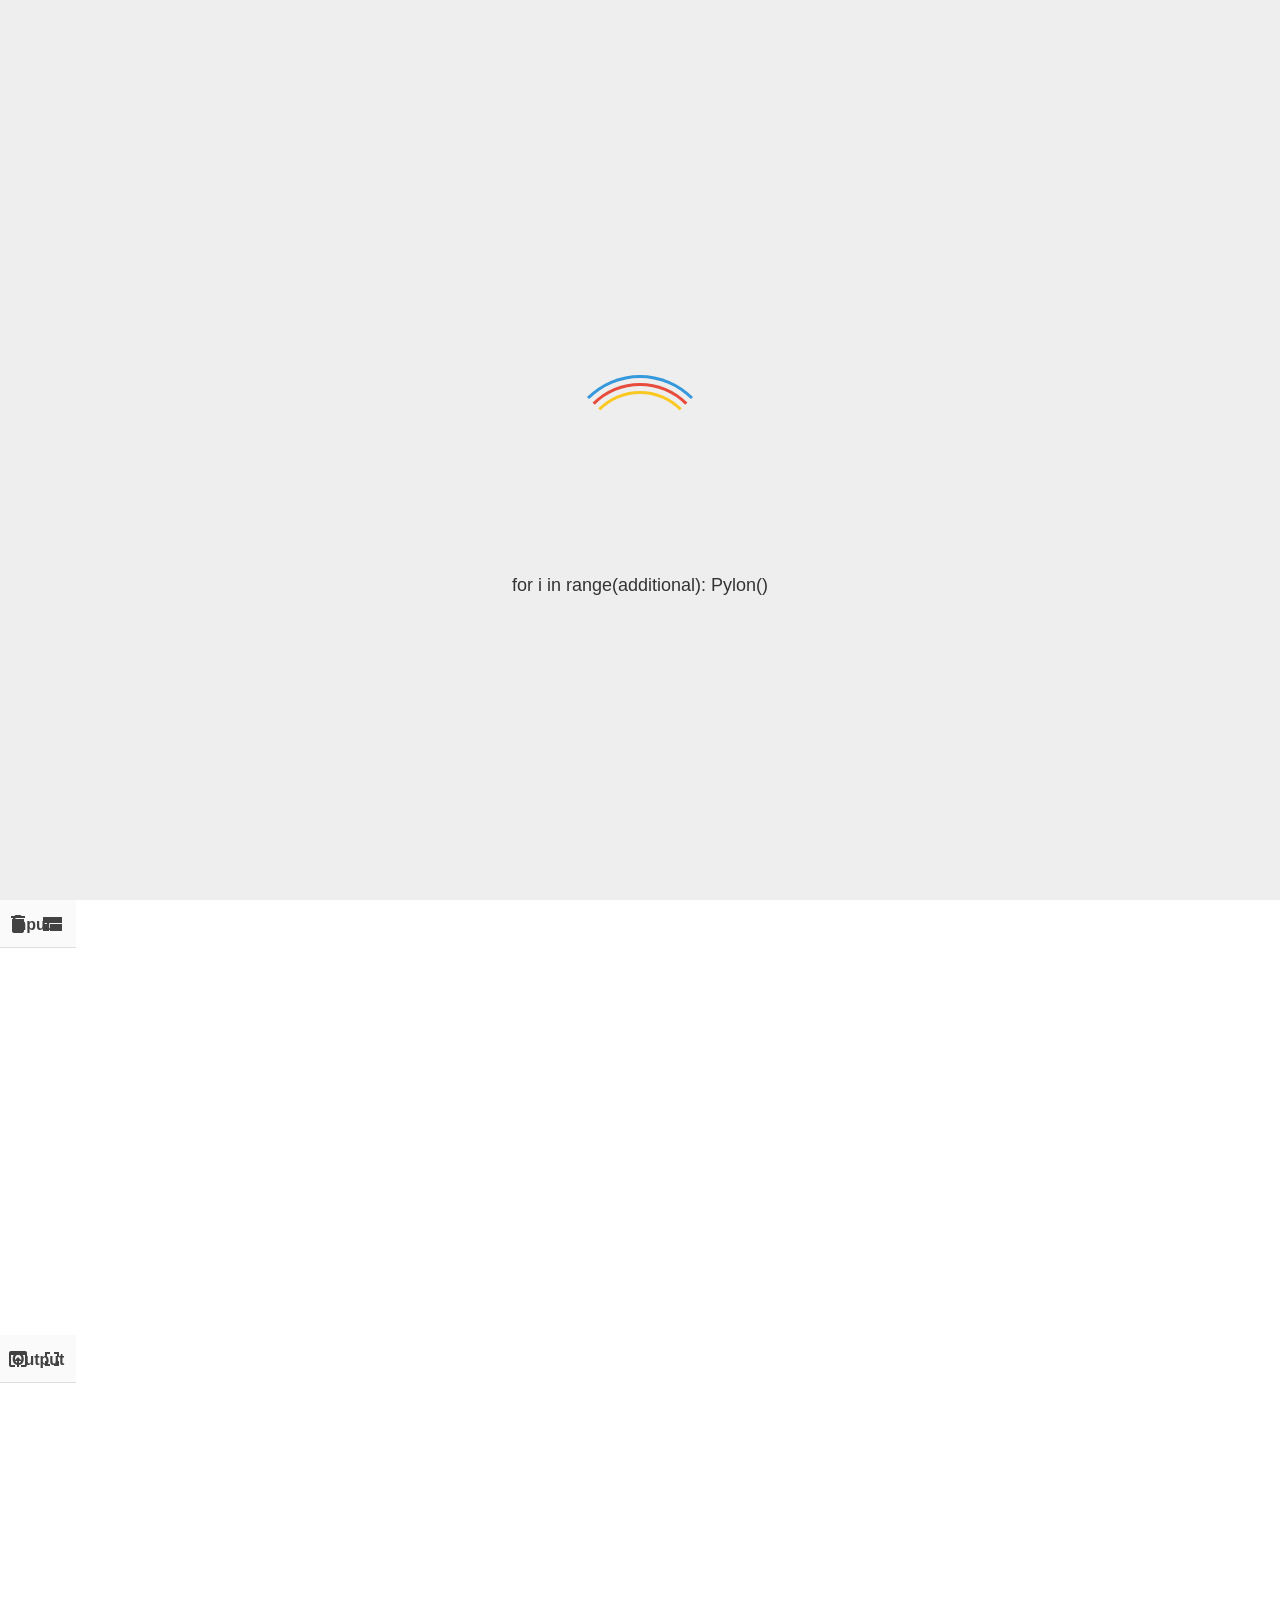
==== index.html @ 97653025 "Deploy to GitHub pages" ====
<!--
    CyberChef - The Cyber Swiss Army Knife

    @copyright Crown Copyright 2016-2026
    @license Apache-2.0

      Copyright 2016-2026 Crown Copyright

    Licensed under the Apache License, Version 2.0 (the "License");
    you may not use this file except in compliance with the License.
    You may obtain a copy of the License at

        http://www.apache.org/licenses/LICENSE-2.0

    Unless required by applicable law or agreed to in writing, software
    distributed under the License is distributed on an "AS IS" BASIS,
    WITHOUT WARRANTIES OR CONDITIONS OF ANY KIND, either express or implied.
    See the License for the specific language governing permissions and
    limitations under the License.
-->
<!DOCTYPE html><html lang="en" class="classic"><head><meta charset="UTF-8"><title>CyberChef</title><meta name="copyright" content="Crown Copyright 2016-2026"><meta name="description" content="The Cyber Swiss Army Knife - a web app for encryption, encoding, compression and data analysis"><meta name="keywords" content="base64, hex, decode, encode, encrypt, decrypt, compress, decompress, regex, regular expressions, hash, crypt, hexadecimal, user agent, url, certificate, x.509, parser, JSON, gzip,  md5, sha1, aes, des, blowfish, xor"><link rel="icon" type="image/ico" href="assets/aecc661b69309290f600.ico"><script type="application/javascript">"use strict";try{document.querySelector(":root").className=(JSON.parse(localStorage.getItem("options"))||{}).theme}catch(e){}var loadingMsgs=["Proving P = NP...","Computing 6 x 9...","Mining bitcoin...","Dividing by 0...","Initialising Skynet...","[REDACTED]","Downloading more RAM...","Ordering 1s and 0s...","Navigating neural network...","Importing machine learning...","Issuing Alice and Bob one-time pads...","Mining bitcoin cash...","Generating key material by trying to escape vim...","for i in range(additional): Pylon()","(creating unresolved tension...","Symlinking emacs and vim to ed...","Training branch predictor...","Timing cache hits...","Speculatively executing recipes...","Adding LLM hallucinations...","Decompressing malware..."];for(let e=loadingMsgs.length-1;e>0;--e){var j=Math.floor(Math.random()*(e+1)),temp=loadingMsgs[e];loadingMsgs[e]=loadingMsgs[j],loadingMsgs[j]=temp}function changeLoadingMsg(){var e=loadingMsgs.shift();loadingMsgs.push(e);try{var n=document.getElementById("preloader-msg");n.classList.contains("loading")||n.classList.add("loading"),n.innerHTML=e}catch(e){setTimeout(changeLoadingMsg,1e3)}}function loadingErrorHandler(e){function n(e){var n={"&":"&amp;","<":"&lt;",">":"&gt;",'"':"&quot;","'":"&#x27;","/":"&#x2F;","`":"&#x60;"};return e.replace(/[&<>"'/`]/g,(function(e){return n[e]}))}var r=e.message+(e.filename?"\nFilename: "+e.filename:"")+(e.lineno?"\nLine: "+e.lineno:"")+(e.colno?"\nColumn: "+e.colno:"")+(e.error?"\nError: "+e.error:"")+"\nUser-Agent: "+navigator.userAgent+"\nCyberChef version: 10.21.0";clearInterval(window.loadingMsgsInt),document.getElementById("preloader").remove(),document.getElementById("preloader-msg").remove(),document.getElementById("preloader-error").innerHTML="CyberChef encountered an error while loading.<br><br>The following browser versions are supported:<ul><li>Google Chrome 50+</li><li>Mozilla Firefox 38+</li></ul>Your user agent is:<br>"+n(navigator.userAgent)+"<br><br>If your browser is supported, please <a href='https://github.com/gchq/CyberChef/issues/new/choose'>raise an issue</a> including the following details:<br><br><pre>"+n(r)+"</pre>"}changeLoadingMsg(),window.loadingMsgsInt=setInterval(changeLoadingMsg,2e3*Math.random()+1500),window.addEventListener("error",loadingErrorHandler)</script><script defer="defer" src="assets/main.js"></script><link href="assets/main.css" rel="stylesheet"><script type='application/ld+json'>[{"@context":"http://schema.org","@graph":[{"@type":"Organization","url":"https://gchq.github.io/CyberChef/","logo":"https://gchq.github.io/CyberChef/images/cyberchef-128x128.png","sameAs":["https://github.com/gchq/CyberChef","https://www.npmjs.com/package/cyberchef"]},{"@type":"WebSite","url":"https://gchq.github.io/CyberChef/","name":"CyberChef","potentialAction":{"@type":"SearchAction","target":"https://gchq.github.io/CyberChef/?op={operation_search_term}","query-input":"required name=operation_search_term"}}]}]</script></head><body><div id="loader-wrapper"><div id="preloader" class="loader"></div><div id="preloader-msg" class="loading-msg"></div><div id="preloader-error" class="loading-error"></div></div><button type="button" aria-label="Edit Favourites" class="btn btn-warning bmd-btn-icon" id="edit-favourites" data-toggle="tooltip" title="Edit favourites"><i class="material-icons" aria-hidden="true">star</i></button><div id="content-wrapper"><div id="banner" class="row"><div class="col" style="text-align:left;padding-left:10px"><a href="#" data-toggle="modal" data-target="#download-modal" data-help-title="Downloading CyberChef" data-help="<p>CyberChef can be downloaded to run locally or hosted within your own network. It has no server-side component so all that is required is that the ZIP file is uncompressed and the files are accessible.</p><p>As a user, it is worth noting that unofficial versions of CyberChef could have been modified to introduce Input and/or Recipe exfiltration. We recommend always using the official, open source, up-to-date version of CyberChef hosted at <a href='https://gchq.github.io/CyberChef'>https://gchq.github.io/CyberChef</a> if accessible.</p><p>The Network tab in your browser's Developer console (F12) can be used to inspect the network requests made by a website. This can confirm that no data is uploaded when a CyberChef recipe is baked.</p>">Download CyberChef <i class="material-icons">file_download</i></a></div><div class="col-md-6" id="notice-wrapper"><span id="notice"><script type="text/javascript">navigator.userAgent&&navigator.userAgent.match(/Trident/)&&(document.getElementById("notice").innerHTML+="Internet Explorer is not supported, please use Firefox or Chrome instead",alert("Internet Explorer is not supported, please use Firefox or Chrome instead"))</script><noscript>JavaScript is not enabled. Good luck.</noscript></span></div><div class="col" style="text-align:right;padding-right:0"><a href="#" id="options" data-help-title="Options and Settings" data-help="Configurable options to change how CyberChef behaves. These settings are stored in your browser's local storage, meaning they will persist between sessions that use the same browser profile.">Options <i class="material-icons">settings</i></a> <a href="#" id="support" data-toggle="modal" data-target="#support-modal" data-help-title="About / Support" data-help="This pane provides information about the CyberChef web app, how to use some of the features, and how to raise bug reports.">About / Support <i class="material-icons">help</i></a></div></div><div id="workspace-wrapper"><div id="operations" class="split split-horizontal no-select"><div class="title no-select" data-help-title="Operations list" data-help="<p>The Operations list contains all the operations in CyberChef arranged into categories. Some operations may be present in multiple categories. You can search for operations using the search box.</p><p>To use an operation, either double click it, or drag it into the Recipe pane. You will then be able to configure its arguments (or 'Ingredients' in CyberChef terminology).</p>">Operations <span class="op-count"></span></div><input id="search" type="search" class="form-control" placeholder="Search..." autocomplete="off" tabindex="2" data-help-title="Searching for operations" data-help="<p>Use the search box to find useful operations.</p><p>Both operation names and descriptions are queried using a fuzzy matching algorithm.</p>"><ul id="search-results" class="op-list"></ul><div id="categories" class="panel-group no-select"></div></div><div id="recipe" class="split split-horizontal no-select" data-help-title="Recipe pane" data-help="<p>The Recipe pane is where your chosen Operations are configured. If you are a programmer, think of these as functions. If you are not a programmer, these are like steps in a cake recipe. The Input data will be processed based on the Operations in your Recipe.</p><ul><li>To reorder, simply drag and drop the Operations into the order your require</li><li>To remove an operation, either double click it, or drag it outside of the Recipe pane</li></ul><p>The arguments (or 'Ingredients' in CyberChef terminology) can be configured to change how an Operation processes the data.</p>"><div class="title no-select">Recipe <span class="pane-controls hide-on-maximised-output"><button type="button" aria-label="Hide arguments" class="btn btn-primary bmd-btn-icon" id="hide-icon" data-toggle="tooltip" title="Hide arguments" hide-args="false" data-help-title="Hiding every Operation's argument view in a Recipe" data-help="Clicking 'Hide arguments' will hide all the argument views for every Operation in the Recipe, to save space when you have too many Operation in your Recipe"><i class="material-icons">keyboard_arrow_up</i></button> <button type="button" aria-label="Save recipe" class="btn btn-primary bmd-btn-icon" id="save" data-toggle="tooltip" title="Save recipe" data-help-title="Saving a recipe" data-help="<p>Recipes can be represented in a few different formats and saved for use at a later date. You can either copy the Recipe configuration and save it somewhere offline for later use, or use your browser's local storage.</p><ul><li><b>Deep link:</b> The easiest way to share a CyberChef Recipe is to copy the deep link, either from the address bar (which is updated as the Recipe or Input changes), or from the 'Save recipe' pane. When you visit this link, the Recipe and Input will be populated from where you left off.</li><li><b>Chef format:</b> This custom format is designed to be compact and easily readable. It is the format used in CyberChef's URL, so it largely uses characters that do not have to be escaped in URL encoding, making it a little easier to understand what a CyberChef URL contains.</li><li><b>Clean JSON:</b> This JSON format uses whitespace and indentation in a way that makes the Recipe easy to read.</li><li><b>Compact JSON:</b> This is the most compact way that the Recipe can be represented in JSON.</li><li><b>Local storage:</b> Alternatively, you can enter a name into the 'Recipe name' field and save to your browser's local storage. The Recipe will then be available to load from the 'Load Recipe' pane as long as you are using the same browser profile. Be aware that if your browser profile is cleaned, you may lose this data.</li></ul>"><i class="material-icons" aria-hidden="true">save</i></button> <button type="button" aria-label="Load recipe" class="btn btn-primary bmd-btn-icon" id="load" data-toggle="tooltip" title="Load recipe" data-help-title="Loading a recipe" data-help="<p>Saved recipes can be loaded using one of the following methods:</p><ul><li>If you have a CyberChef deep link, simply visit that link and the Recipe and Input will be populated automatically.</li><li>If you have a Recipe string in any of the accepted formats, paste it into the 'Load recipe' pane textbox and click 'Load'.</li><li>If you have saved a Recipe to your browser's local storage, it should be available in the dropdown menu in the 'Load recipe' pane. If it is not there, you may not be using the same browser profile, or your profile may have been cleared.</li></ul>"><i class="material-icons" aria-hidden="true">folder</i></button> <button type="button" aria-label="Clear recipe" class="btn btn-primary bmd-btn-icon" id="clr-recipe" data-toggle="tooltip" title="Clear recipe" data-help-title="Clearing a recipe" data-help="Clicking the 'Clear recipe' button will remove all operations from the Recipe. It will not clear the Input, but it will trigger a Bake if Auto-bake is turned on, which will change the value of the Output."><i class="material-icons" aria-hidden="true">delete</i></button></span></div><ul id="rec-list" class="list-area no-select"></ul><div id="controls" class="no-select hide-on-maximised-output"><div id="controls-content"><button type="button" class="mx-2 btn btn-lg btn-secondary" id="step" data-toggle="tooltip" title="Step through the recipe" data-help-title="Stepping through the Recipe" data-help="<p>The Step button allows you to execute one operation at a time, rather than running the whole Recipe from beginning to end.</p><p>Step allows you to inspect the data at each stage of the Recipe and understand what is being passed to the next operation.</p>">Step</button> <button type="button" class="mx-2 btn btn-lg btn-success btn-raised btn-block" id="bake" data-help-title="Baking" data-help="<p>Baking causes CyberChef to run the Recipe against your data. This involves three steps:</p><ol><li>The data in the Input is encoded into bytes using the character encoding selected in the Input status bar.</li><li>The data is run through each of the operations in the Recipe in turn with the output of one operation being fed into the next operation as its input.</li><li>The outcome of the final operation in the Recipe is decoded into Output text using the character encoding selected in the Output status bar.</li></ol><p>If there are multiple Inputs, the Bake button causes every Input to be baked simultaneously.</p>"><img aria-hidden="true" src="images/cook_male-32x32.png" alt="Chef Icon"> <span>Bake!</span></button><div class="form-group" style="display:contents"><div class="mx-1 checkbox" data-help-title="Auto-bake" data-help="<p>When Auto-bake is turned on, CyberChef will bake the Input using the Recipe whenever anything in the Input or Recipe changes.</p>This includes:<ul><li>Adding or removing operations</li><li>Modifying operation arguments</li><li>Editing the Input</li><li>Changing the Input character encoding</li></ul><p>If there are multiple inputs, only the currently active tab will be baked when Auto-bake triggers. You can bake all inputs manually using the Bake button.</p>"><label id="auto-bake-label"><input type="checkbox" checked="checked" id="auto-bake"><br>Auto Bake</label></div></div></div></div></div><div class="split split-horizontal" id="IO"><div id="input" class="split no-select" data-help-title="Input pane" data-help="<p>Input data can be entered by typing it in, pasting it in, dragging it in, or using the 'Load file' or 'Load folder' buttons.</p><p>CyberChef does its best to represent data as accurately as possible to ensure you know exactly what you are working with. Non-printable characters are represented using control character pictures, for example a null byte (0x00) is displayed like this: <span title='Control character null' aria-label='Control character null' class='cm-specialChar'>␀</span>.</p>"><div class="title no-select"><label for="input-text">Input</label> <span class="pane-controls"><div class="io-info" id="input-files-info"></div><button type="button" aria-label="Add new input tab" class="btn btn-primary bmd-btn-icon" id="btn-new-tab" data-toggle="tooltip" title="Add a new input tab" data-help-title="Tabs" data-help="<p>New tabs can be created to support multiple Inputs. These tabs have their own associated character encodings and EOL separators, as defined in their status bars.</p><p>The deep link in the URL bar only contains information about the currently active tab.</p>"><i class="material-icons" aria-hidden="true">add</i></button> <button type="button" aria-label="Open folder as input" class="btn btn-primary bmd-btn-icon" id="btn-open-folder" data-toggle="tooltip" title="Open folder as input" data-help-title="Opening a folder" data-help="<p>You can open a whole folder into CyberChef, which will result in each file being loaded into a separate Input tab.</p><p>CyberChef can handle lots of Input files, but be aware that performance may suffer, especially if the files are large in size.</p><p>Folders can also be loaded by dragging them over the Input pane and dropping them.</p>"><i class="material-icons" aria-hidden="true">folder_open</i> <input type="file" id="open-folder" style="display:none" multiple="multiple" directory webkitdirectory></button> <button type="button" aria-label="Open file as input" class="btn btn-primary bmd-btn-icon" id="btn-open-file" data-toggle="tooltip" title="Open file as input" data-help-title="Opening a file" data-help="<p>Files can be loaded into CyberChef individually or in groups, either using the 'Open file as input' button, or by dragging and dropping them over the Input pane.</p><p>CyberChef can handle reasonably large files (at least 500MB, depending on hardware), but performance may be impacted and some Operations will run very slowly over large Inputs.</p>"><i class="material-icons" aria-hidden="true">input</i> <input type="file" id="open-file" style="display:none" multiple="multiple"></button> <button type="button" aria-label="Clear input and output" class="btn btn-primary bmd-btn-icon" id="clr-io" data-toggle="tooltip" title="Clear input and output" data-help-title="Clearing the Input and Output" data-help="Clicking the 'Clear input and output' button will remove all Inputs and Outputs. It will not clear the Recipe."><i class="material-icons" aria-hidden="true">delete</i></button> <button type="button" aria-label="Reset pane layout" class="btn btn-primary bmd-btn-icon" id="reset-layout" data-toggle="tooltip" title="Reset pane layout" data-help-title="Resetting the pane layout" data-help="CyberChef's panes can be resized to suit your area of focus. This button will reset the pane sizes to their default configuration."><i class="material-icons" aria-hidden="true">view_compact</i></button></span></div><div id="input-wrapper" class="no-select"><div id="input-tabs-wrapper" style="display:none" class="no-select" data-help-proxy="#btn-new-tab"><span id="btn-previous-input-tab" class="input-tab-buttons">&lt; </span><span id="btn-input-tab-dropdown" class="input-tab-buttons" data-toggle="dropdown" aria-haspopup="true" aria-expanded="false">···</span><div class="dropdown-menu" aria-labelledby="btn-input-tab-dropdown"><a id="btn-go-to-input-tab" class="dropdown-item">Go to tab </a><a id="btn-find-input-tab" class="dropdown-item">Find tab </a><a id="btn-close-all-tabs" class="dropdown-item">Close all tabs</a></div><span id="btn-next-input-tab" class="input-tab-buttons">&gt;</span><ul id="input-tabs"></ul></div><div id="input-text"></div></div></div><div id="output" class="split" data-help-title="Output pane" data-help="<p>This pane displays the results of the Recipe after it has processed your Input.</p><p>CyberChef does its best to represent data as accurately as possible to ensure you know exactly what you are working with. Non-printable characters are represented using control character pictures, for example a null byte (0x00) is displayed like this: <span title='Control character null' aria-label='Control character null' class='cm-specialChar'>␀</span>.</p><p>When copying these characters from the Output, the original byte value will be copied into your clipboard, rather than the control character picture itself.</p>"><div class="title no-select"><label for="output-text">Output</label> <span class="pane-controls"><div class="io-info" id="bake-info"></div><button type="button" class="btn btn-primary bmd-btn-icon" id="save-all-to-file" data-toggle="tooltip" title="Save all outputs to a zip file" style="display:none" data-help-title="Saving all outputs to a zip file" data-help="<p>When operating with multiple tabbed Inputs and Outputs, you can use this button to save off all the Outputs at once in a ZIP file.</p><p>Use the 'Bake' button to bake all Inputs at once.</p><p>You will be given the choice to specify the file extension for the Outputs, or you can let CyberChef attempt to detect the filetype of each one. If an Output's type is not clear, CyberChef will use the '.dat' extension.</p>"><i class="material-icons">archive</i></button> <button type="button" aria-label="save" class="btn btn-primary bmd-btn-icon" id="save-to-file" data-toggle="tooltip" title="Save output to file" data-help-title="Saving output to a file" data-help="The currently active Output can be saved to a file. You will be asked to specify a filename. CyberChef will attempt to guess the correct file extension based on the data. If a file type cannot be detected, the extension defaults to '.dat' but can be changed manually."><i class="material-icons" aria-hidden="true">save</i></button> <button type="button" aria-label="copy content" class="btn btn-primary bmd-btn-icon" id="copy-output" data-toggle="tooltip" title="Copy raw output to the clipboard" data-help-title="Copying raw output to the clipboard" data-help="<p>Data can be copied from the Output in the normal way by selecting text and copying it. This button provides a quick way of copying the entire output to the clipboard without having to select it. It directly copies the raw data rather than selecting text in the Output editor. Each method will have the same result, but the button may be more efficient for large Outputs as it does not require any DOM interaction.</p>"><i class="material-icons" aria-hidden="true">content_copy</i></button> <button type="button" aria-label="replace input with output" class="btn btn-primary bmd-btn-icon" id="switch" data-toggle="tooltip" title="Replace input with output" data-help-title="Replacing input with output" data-help="<p>This button moves the currently active Output data into the currently active Input tab, overwriting whatever data was already there.</p><p>The Input character encoding and EOL sequence will be changed to match the current Output values, so that the data is interpreted correctly.</p>"><i class="material-icons" aria-hidden="true">open_in_browser</i></button> <button type="button" aria-label="maximise output pane" class="btn btn-primary bmd-btn-icon" id="maximise-output" data-toggle="tooltip" title="Maximise output pane" data-help-title="Maximising the Output pane" data-help="This button allows you to view the Output pane at maximum size, hiding the Operations, Recipe and Input panes. You can restore the pane to its normal size by clicking the same button again."><i class="material-icons" aria-hidden="true">fullscreen</i></button> </span><button type="button" class="btn btn-primary bmd-btn-icon hidden" id="magic" data-toggle="tooltip" title="Magic!" data-html="true" data-help-title="CyberChef Magic!" data-help="<p>One of CyberChef's best features is its ability to automatically detect which Operations might make more sense of your data. The Magic button appears when CyberChef has a suggested Operation for you based on the data in the Output.</p><p>Clicking on the button will add the suggested Operation(s) to your Recipe.</p><p>This background Magic detection will inspect your Output up to three levels deep and attempt to unwrap it using a range of techniques. For more control, use the 'Magic' operation, which allows you to configure greater depth and filter based on various parameters.</p><p>Further information about CyberChef Magic can be found <a href='https://github.com/gchq/CyberChef/wiki/Automatic-detection-of-encoded-data-using-CyberChef-Magic'>here</a>.</p>"><svg width="22" height="22" viewBox="0 0 24 24"><path d="M7.5,5.6L5,7L6.4,4.5L5,2L7.5,3.4L10,2L8.6,4.5L10,7L7.5,5.6M19.5,15.4L22,14L20.6,16.5L22,19L19.5,17.6L17,19L18.4,16.5L17,14L19.5,15.4M22,2L20.6,4.5L22,7L19.5,5.6L17,7L18.4,4.5L17,2L19.5,3.4L22,2M13.34,12.78L15.78,10.34L13.66,8.22L11.22,10.66L13.34,12.78M14.37,7.29L16.71,9.63C17.1,10 17.1,10.65 16.71,11.04L5.04,22.71C4.65,23.1 4,23.1 3.63,22.71L1.29,20.37C0.9,20 0.9,19.35 1.29,18.96L12.96,7.29C13.35,6.9 14,6.9 14.37,7.29Z"/></svg></button> <span id="stale-indicator" class="hidden" data-toggle="tooltip" title="The output is stale. The input or recipe has changed since this output was generated. Bake again to get the new value." data-help-title="Staleness indicator" data-help="The staleness indicator is displayed when the Recipe or Input has changed but the Output has not yet been updated to reflect this. It is most commonly displayed when Auto-bake is turned off and indicates that you need to Bake in order to see an accurate Output."><i class="material-icons">access_time</i></span></div><div id="output-wrapper" class="no-select"><div id="output-tabs-wrapper" style="display:none" class="no-select"><span id="btn-previous-output-tab" class="output-tab-buttons">&lt; </span><span id="btn-output-tab-dropdown" class="output-tab-buttons" data-toggle="dropdown" aria-haspopup="true" aria-expanded="false">···</span><div class="dropdown-menu" aria-labelledby="btn-input-tab-dropdown"><a id="btn-go-to-output-tab" class="dropdown-item">Go to tab </a><a id="btn-find-output-tab" class="dropdown-item">Find tab</a></div><span id="btn-next-output-tab" class="output-tab-buttons">&gt;</span><ul id="output-tabs"></ul></div><div id="output-text"></div><div id="output-loader"><div id="output-loader-animation"><object id="bombe" data="[data-uri]" width="100%" height="100%" data-help-title="Loading animation" data-help="This loading animation shows an accurate representation of how rotors moved on The Bombe, an electro-mechanical device built at Bletchley Park in 1939 by Alan Turing with refinements by Gordon Welchman in 1940. The Bombe was used by the Government Code and Cipher School (the precursor to GCHQ) to discover daily settings of Enigma machines used by the German military in World War 2.<br><br>More information can be found on <a href='https://wikipedia.org/wiki/Bombe'>Wikipedia</a>."></object></div><div class="loading-msg"></div></div></div></div></div></div></div><div class="modal fade" id="save-modal" tabindex="-1" role="dialog"><div class="modal-dialog modal-lg" role="document"><div class="modal-content" data-help-proxy="#save"><div class="modal-header"><h5 class="modal-title">Save recipe</h5></div><div class="modal-body"><div class="form-group"><ul class="nav nav-tabs" role="tablist"><li class="nav-item"><a class="nav-link active" href="#chef-format" role="tab" data-toggle="tab">Chef format</a></li><li class="nav-item"><a class="nav-link" href="#clean-json" role="tab" data-toggle="tab">Clean JSON</a></li><li class="nav-item"><a class="nav-link" href="#compact-json" role="tab" data-toggle="tab">Compact JSON</a></li></ul><div class="tab-content" id="save-texts"><div role="tabpanel" class="tab-pane active" id="chef-format"><textarea class="form-control" id="save-text-chef" rows="5"></textarea></div><div role="tabpanel" class="tab-pane" id="clean-json"><textarea class="form-control" id="save-text-clean" rows="5"></textarea></div><div role="tabpanel" class="tab-pane" id="compact-json"><textarea class="form-control" id="save-text-compact" rows="5"></textarea></div></div></div><div class="form-group"><label for="save-name" class="bmd-label-floating">Recipe name</label> <input type="text" class="form-control" id="save-name"> <span class="bmd-help">Save your recipe to local storage using this name, or copy it to load later</span></div></div><div class="modal-footer" id="save-footer"><button type="button" class="btn btn-primary" id="save-button" data-dismiss="modal">Save</button> <button type="button" class="btn btn-secondary" data-dismiss="modal">Done</button></div><div class="modal-body"><div class="form-group" id="save-link-group"><h6 style="display:inline">Deep link</h6><div class="save-link-options"><label class="checkbox-inline"><input type="checkbox" id="save-link-recipe-checkbox" checked="checked"> Include recipe</label> <label class="checkbox-inline"><input type="checkbox" id="save-link-input-checkbox" checked="checked"> Include input</label></div><br><br><a id="save-link" style="word-wrap:break-word"></a></div></div></div></div></div><div class="modal fade" id="load-modal" tabindex="-1" role="dialog"><div class="modal-dialog modal-lg" role="document"><div class="modal-content" data-help-proxy="#load"><div class="modal-header"><h5 class="modal-title">Load recipe</h5></div><div class="modal-body"><div class="form-group"><label for="load-name" class="bmd-label-floating">Recipe name</label> <select class="form-control" id="load-name"></select> <span class="bmd-help">Load your recipe from local storage by selecting its name from the drop-down</span></div><div class="form-group"><label for="load-text" class="bmd-label-floating">Recipe</label> <textarea class="form-control" id="load-text" rows="5"></textarea> <span class="bmd-help">Load your recipe by pasting it into this box</span></div></div><div class="modal-footer"><button type="button" class="btn btn-primary" id="load-button" data-dismiss="modal">Load</button> <button type="button" class="btn btn-danger" id="load-delete-button">Delete</button> <button type="button" class="btn btn-secondary" data-dismiss="modal">Cancel</button></div></div></div></div><div class="modal fade" id="options-modal" tabindex="-1" role="dialog"><div class="modal-dialog modal-lg" role="document"><div class="modal-content" data-help-proxy="#options"><div class="modal-header"><h5 class="modal-title">Options</h5></div><div class="modal-body" id="options-body"><p style="font-weight:700">Please note that these options will persist between sessions.</p><div class="form-group option-item"><label for="theme" class="bmd-label-floating">Theme (only supported in modern browsers)</label> <select class="form-control" option="theme" id="theme"><option value="classic">Classic</option><option value="dark">Dark</option><option value="geocities">GeoCities</option><option value="solarizedDark">Solarized Dark</option><option value="solarizedLight">Solarized Light</option></select></div><div class="form-group option-item"><label for="logLevel" class="bmd-label-floating">Console logging level</label> <select class="form-control" option="logLevel" id="logLevel"><option value="silent">Silent</option><option value="error">Error</option><option value="warn">Warn</option><option value="info">Info</option><option value="debug">Debug</option><option value="trace">Trace</option></select></div><div class="checkbox option-item"><label for="updateUrl"><input type="checkbox" option="updateUrl" id="updateUrl" checked="checked"> Update the URL when the input or recipe changes</label></div><div class="checkbox option-item"><label for="showHighlighter"><input type="checkbox" option="showHighlighter" id="showHighlighter" checked="checked"> Highlight selected bytes in output and input (when possible)</label></div><div class="checkbox option-item"><label for="wordWrap"><input type="checkbox" option="wordWrap" id="wordWrap" checked="checked"> Word wrap the input and output</label></div><div class="checkbox option-item mb-0"><label for="showErrors"><input type="checkbox" option="showErrors" id="showErrors" checked="checked"> Show errors from operations (recommended)</label></div><div class="form-group option-item"><label for="errorTimeout" class="bmd-label-floating">Operation error timeout in ms (0 for never)</label> <input type="number" class="form-control" option="errorTimeout" id="errorTimeout"></div><div class="checkbox option-item"><label for="useMetaKey"><input type="checkbox" option="useMetaKey" id="useMetaKey"> Use meta key for keybindings (Windows ⊞/Command ⌘)</label></div><div class="checkbox option-item"><label for="autoMagic"><input type="checkbox" option="autoMagic" id="autoMagic"> Attempt to detect encoded data automagically</label></div><div class="checkbox option-item"><label for="imagePreview"><input type="checkbox" option="imagePreview" id="imagePreview"> Render a preview of the input if it's detected to be an image</label></div><div class="checkbox option-item"><label for="syncTabs"><input type="checkbox" option="syncTabs" id="syncTabs"> Keep the current tab in sync between the input and output</label></div><div class="checkbox option-item"><label for="showCatCount"><input type="checkbox" option="showCatCount" id="showCatCount"> Show the number of operations in each category</label></div></div><div class="modal-footer"><button type="button" class="btn btn-secondary" id="reset-options">Reset options to default</button> <button type="button" class="btn btn-secondary" data-dismiss="modal">Close</button></div></div></div></div><div class="modal fade" id="favourites-modal" tabindex="-1" role="dialog"><div class="modal-dialog modal-lg" role="document"><div class="modal-content" data-help-proxy="a[data-target='#catFavourites']"><div class="modal-header"><h5 class="modal-title">Edit Favourites</h5></div><div class="modal-body" id="favourites-body"><ul><li><span style="font-weight:700">To add:</span> drag the operation over the favourites category and drop it</li><li><span style="font-weight:700">To reorder:</span> drag up and down in the list below</li><li><span style="font-weight:700">To remove:</span> hit the delete button or drag out of the list below</li></ul><br><ul id="edit-favourites-list" class="op-list"></ul><div class="option-item"></div></div><div class="modal-footer"><button type="button" class="btn btn-secondary" data-dismiss="modal" id="reset-favourites">Reset favourites to default</button> <button type="button" class="btn btn-success" data-dismiss="modal" id="save-favourites">Save</button> <button type="button" class="btn btn-danger" data-dismiss="modal">Cancel</button></div></div></div></div><div class="modal fade" id="support-modal" tabindex="-1" role="dialog"><div class="modal-dialog modal-lg" role="document"><div class="modal-content" data-help-proxy="#support"><div class="modal-header"><h5 class="modal-title">CyberChef - The Cyber Swiss Army Knife</h5></div><div class="modal-body"><img aria-hidden="true" class="about-img-left" src="images/cyberchef-128x128.png" alt="CyberChef Logo"><p class="subtext">Version 10.21.0<br>Compile time: 06/02/2026 15:50:39 UTC</p><p>&copy; Crown Copyright 2016-2026.</p><p>Released under the Apache Licence, Version 2.0.</p><p><a href="https://gitter.im/gchq/CyberChef"><img src="[data-uri]"></a></p><ul class="nav nav-tabs" role="tablist"><li class="nav-item" role="presentation"><a class="nav-link active" href="#faqs" aria-controls="profile" role="tab" data-toggle="tab">FAQs</a></li><li class="nav-item" role="presentation"><a class="nav-link" href="#report-bug" aria-controls="messages" role="tab" data-toggle="tab">Report a bug</a></li><li class="nav-item" role="presentation"><a class="nav-link" href="#about" aria-controls="messages" role="tab" data-toggle="tab">About</a></li><li class="nav-item" role="presentation"><a class="nav-link" href="#keybindings" aria-controls="messages" role="tab" data-toggle="tab">Keybindings</a></li></ul><div class="tab-content"><div role="tabpanel" class="tab-pane active" id="faqs" data-help-title="FAQ pane" data-help="The Frequently Asked Questions pane provides answers to some of the most common queries people have about CyberChef."><br><a class="btn btn-primary" data-toggle="collapse" data-target="#faq-contextual-help">How does X feature work?</a><div class="collapse" id="faq-contextual-help"><p>CyberChef has a contextual help feature. Just hover your cursor over a feature that you want to learn more about and press <code>F1</code> on your keyboard to get some information about it. Give it a try by hovering over this text and pressing <code>F1</code> now!</p></div><br><a class="btn btn-primary" data-toggle="collapse" data-target="#faq-examples">What sort of things can I do with CyberChef?</a><div class="collapse" id="faq-examples"><p>There are <span class="num-ops">hundreds of</span> operations in CyberChef allowing you to carry out simple and complex tasks easily. Here are some examples:</p><ul><li><a href="#recipe=From_Base64('A-Za-z0-9%2B/%3D',true)&input=VTI4Z2JHOXVaeUJoYm1RZ2RHaGhibXR6SUdadmNpQmhiR3dnZEdobElHWnBjMmd1">Decode a Base64-encoded string</a></li><li><a href="#recipe=Translate_DateTime_Format('Standard%20date%20and%20time','DD/MM/YYYY%20HH:mm:ss','UTC','dddd%20Do%20MMMM%20YYYY%20HH:mm:ss%20Z%20z','Australia/Queensland')&input=MTUvMDYvMjAxNSAyMDo0NTowMA">Convert a date and time to a different time zone</a></li><li><a href="#recipe=Parse_IPv6_address()&input=MjAwMTowMDAwOjQxMzY6ZTM3ODo4MDAwOjYzYmY6M2ZmZjpmZGQy">Parse a Teredo IPv6 address</a></li><li><a href="#recipe=From_Hexdump()Gunzip()&input=MDAwMDAwMDAgIDFmIDhiIDA4IDAwIDEyIGJjIGYzIDU3IDAwIGZmIDBkIGM3IGMxIDA5IDAwIDIwICB8Li4uLi6881cu/y7HwS4uIHwKMDAwMDAwMTAgIDA4IDA1IGQwIDU1IGZlIDA0IDJkIGQzIDA0IDFmIGNhIDhjIDQ0IDIxIDViIGZmICB8Li7QVf4uLdMuLsouRCFb/3wKMDAwMDAwMjAgIDYwIGM3IGQ3IDAzIDE2IGJlIDQwIDFmIDc4IDRhIDNmIDA5IDg5IDBiIDlhIDdkICB8YMfXLi6%2BQC54Sj8uLi4ufXwKMDAwMDAwMzAgIDRlIGM4IDRlIDZkIDA1IDFlIDAxIDhiIDRjIDI0IDAwIDAwIDAwICAgICAgICAgICB8TshObS4uLi5MJC4uLnw">Convert data from a hexdump, then decompress</a></li><li><a href="#recipe=RC4(%7B'option':'UTF8','string':'secret'%7D,'Hex','Hex')Disassemble_x86('64','Full%20x86%20architecture',16,0,true,true)&input=[base64]">Decrypt and disassemble shellcode</a></li><li><a href="#recipe=Fork('%5C%5Cn','%5C%5Cn',false)From_UNIX_Timestamp('Seconds%20(s)')&input=OTc4MzQ2ODAwCjEwMTI2NTEyMDAKMTA0NjY5NjQwMAoxMDgxMDg3MjAwCjExMTUzMDUyMDAKMTE0OTYwOTYwMA">Display multiple timestamps as full dates</a></li><li><a href="#recipe=Fork('%5C%5Cn','%5C%5Cn',false)Conditional_Jump('1',false,'base64',10)To_Hex('Space')Return()Label('base64')To_Base64('A-Za-z0-9%2B/%3D')&input=U29tZSBkYXRhIHdpdGggYSAxIGluIGl0ClNvbWUgZGF0YSB3aXRoIGEgMiBpbiBpdA">Carry out different operations on data of different types</a></li><li><a href="#recipe=Register('key%3D(%5B%5C%5Cda-f%5D*)',true,false)Find_/_Replace(%7B'option':'Regex','string':'.*data%3D(.*)'%7D,'$1',true,false,true)RC4(%7B'option':'Hex','string':'$R0'%7D,'Hex','Latin1')&input=aHR0cDovL21hbHdhcmV6LmJpei9iZWFjb24ucGhwP2tleT0wZTkzMmE1YyZkYXRhPThkYjdkNWViZTM4NjYzYTU0ZWNiYjMzNGUzZGIxMQ">Use parts of the input as arguments to operations</a></li></ul></div><br><a class="btn btn-primary" data-toggle="collapse" data-target="#faq-load-files">Can I load input directly from files?</a><div class="collapse" id="faq-load-files"><p>Yes! Just drag your file over the input box and drop it.</p><p>CyberChef can handle files up to around 2GB (depending on your browser), however some of the operations may take a very long time to run over this much data.</p><p>If the output is larger than a certain threshold (default <a href="#recipe=Multiply('Line%20feed')Convert_data_units('Bytes%20(B)','Mebibytes%20(MiB)')&input=MTAyNAoxMDI0">1MiB</a>), it will be presented to you as a file available for download. Slices of the file can be viewed in the output if you need to inspect them.</p></div><br><a class="btn btn-primary" data-toggle="collapse" data-target="#faq-fork">How do I run operation X over multiple inputs at once?</a><div class="collapse" id="faq-fork"><p>Maybe you have 10 timestamps that you want to parse or 16 encoded strings that all have the same key.</p><p>The 'Fork' operation (found in the 'Flow control' category) splits up the input line by line and runs all subsequent operations on each line separately. Each output is then displayed on a separate line. These delimiters can be changed, so if your inputs are separated by commas, you can change the split delimiter to a comma instead.</p><p><a href="#recipe=Fork('%5C%5Cn','%5C%5Cn',false)From_UNIX_Timestamp('Seconds%20(s)')&input=OTc4MzQ2ODAwCjEwMTI2NTEyMDAKMTA0NjY5NjQwMAoxMDgxMDg3MjAwCjExMTUzMDUyMDAKMTE0OTYwOTYwMA">Click here</a> for an example.</p></div><br><a class="btn btn-primary" data-toggle="collapse" data-target="#faq-magic">How does the 'Magic' operation work?</a><div class="collapse" id="faq-magic"><p>The 'Magic' operation uses a number of methods to detect encoded data and the operations which can be used to make sense of it. A technical description of these methods can be found <a href="https://github.com/gchq/CyberChef/wiki/Automatic-detection-of-encoded-data-using-CyberChef-Magic">here</a>.</p></div></div><div role="tabpanel" class="tab-pane" id="report-bug"><br><p>If you find a bug in CyberChef, please raise an issue in our GitHub repository explaining it in as much detail as possible. Copy and include the following information if relevant.</p><br><pre id="report-bug-info"></pre><br><a class="btn btn-primary" href="https://github.com/gchq/CyberChef/issues/new/choose" role="button">Raise issue on GitHub</a></div><div role="tabpanel" class="tab-pane" id="about" style="padding:20px"><h5><strong>What</strong></h5><p>A simple, intuitive web app for analysing and decoding data without having to deal with complex tools or programming languages. CyberChef encourages both technical and non-technical people to explore data formats, encryption and compression.</p><br><h5><strong>Why</strong></h5><p>Digital data comes in all shapes, sizes and formats in the modern world – CyberChef helps to make sense of this data all on one easy-to-use platform.</p><br><h5><strong>How</strong></h5><p>The interface is designed with simplicity at its heart. Complex techniques are now as trivial as drag-and-drop. Simple functions can be combined to build up a "recipe", potentially resulting in complex analysis, which can be shared with other users and used with their input.</p><p>For those comfortable writing code, CyberChef is a quick and efficient way to prototype solutions to a problem which can then be scripted once proven to work.</p><br><h5><strong>Who</strong></h5><p>It is expected that CyberChef will be useful for cybersecurity and antivirus companies. It should also appeal to the academic world and any individuals or companies involved in the analysis of digital data, be that software developers, analysts, mathematicians or casual puzzle solvers.</p><br><h5><strong>Aim</strong></h5><p>It is hoped that by releasing CyberChef through <a href="https://github.com/gchq/CyberChef">GitHub</a>, contributions can be added which can be rolled out into future versions of the tool.</p><br><br><p>There are <span class="num-ops">hundreds of</span> useful operations in CyberChef for anyone working on anything vaguely Internet-related, whether you just want to convert a timestamp to a different format, decompress gzipped data, create a SHA3 hash, or parse an X.509 certificate to find out who issued it.</p><p>It’s the Cyber Swiss Army Knife.</p></div><div role="tabpanel" class="tab-pane" id="keybindings" style="padding:20px"><table class="table table-condensed table-bordered table-hover" id="keybList"></table></div></div></div><div class="modal-footer"><button type="button" class="btn btn-secondary" data-dismiss="modal">Close</button></div><a href="https://github.com/gchq/CyberChef"><img aria-hidden="true" style="position:absolute;top:0;right:0;border:0" src="images/fork_me.png" alt="Fork me on GitHub"></a></div></div></div><div class="modal fade" id="confirm-modal" tabindex="-1" role="dialog"><div class="modal-dialog modal-lg" role="document"><div class="modal-content"><div class="modal-header"><h5 class="modal-title" id="confirm-title"></h5></div><div class="modal-body" id="confirm-body"></div><div class="modal-footer"><button type="button" class="btn btn-success" id="confirm-yes">Yes</button> <button type="button" class="btn btn-danger" id="confirm-no" data-dismiss="modal">No</button></div></div></div></div><div class="modal fade" id="input-tab-modal" tabindex="-1" role="dialog"><div class="modal-dialog modal-lg" role="document"><div class="modal-content"><div class="modal-header"><h5 class="modal-title">Find Input Tab</h5></div><div class="modal-body" id="input-tab-body"><h6>Load Status</h6><div id="input-find-options"><ul id="input-find-options-checkboxes"><li class="checkbox input-find-option"><label for="input-show-pending"><input type="checkbox" id="input-show-pending" checked=""> Pending</label></li><li class="checkbox input-find-option"><label for="input-show-loading"><input type="checkbox" id="input-show-loading" checked=""> Loading</label></li><li class="checkbox input-find-option"><label for="input-show-loaded"><input type="checkbox" id="input-show-loaded" checked=""> Loaded</label></li></ul></div><div class="form-group input-group"><div class="toggle-string"><label for="input-filter" class="bmd-label-floating toggle-string">Filter (regex)</label> <input type="text" class="form-control toggle-string" id="input-filter"></div><div class="input-group-append"><button class="btn btn-secondary dropdown-toggle" id="input-filter-button" type="button" data-toggle="dropdown" aria-haspopup="true" aria-expanded="false">CONTENT</button><div class="dropdown-menu toggle-dropdown"><a class="dropdown-item" id="input-filter-content">Content</a> <a class="dropdown-item" id="input-filter-filename">Filename</a></div></div></div><div class="form-group input-find-option" id="input-num-results-container"><label for="input-num-results" class="bmd-label-floating">Number of results</label> <input type="number" class="form-control" id="input-num-results" value="20" min="1"></div><div style="clear:both"></div><h6>Results</h6><ul id="input-search-results"></ul></div><div class="modal-footer"><button type="button" class="btn btn-primary" id="input-filter-refresh">Refresh</button> <button type="button" class="btn btn-secondary" data-dismiss="modal">Close</button></div></div></div></div><div class="modal fade" id="output-tab-modal" tabindex="-1" role="dialog"><div class="modal-dialog modal-lg" role="document"><div class="modal-content"><div class="modal-header"><h5 class="modal-title">Find Output Tab</h5></div><div class="modal-body" id="output-tab-body"><h6>Bake Status</h6><div id="output-find-options"><ul id="output-find-options-checkboxes"><li class="checkbox output-find-option"><label for="output-show-pending"><input type="checkbox" id="output-show-pending" checked=""> Pending</label></li><li class="checkbox output-find-option"><label for="output-show-baking"><input type="checkbox" id="output-show-baking" checked=""> Baking</label></li><li class="checkbox output-find-option"><label for="output-show-baked"><input type="checkbox" id="output-show-baked" checked=""> Baked</label></li><li class="checkbox output-find-option"><label for="output-show-stale"><input type="checkbox" id="output-show-stale" checked=""> Stale</label></li><li class="checkbox output-find-option"><label for="output-show-errored"><input type="checkbox" id="output-show-errored" checked=""> Errored</label></li></ul><div class="form-group output-find-option"><label for="output-content-filter" class="bmd-label-floating">Content filter (regex)</label> <input type="text" class="form-control" id="output-content-filter"></div><div class="form-group output-find-option" id="output-num-results-container"><label for="output-num-results" class="bmd-label-floating">Number of results</label> <input type="number" class="form-control" id="output-num-results" value="20"></div></div><br><h6>Results</h6><ul id="output-search-results"></ul></div><div class="modal-footer"><button type="button" class="btn btn-primary" id="output-filter-refresh">Refresh</button> <button type="button" class="btn btn-secondary" data-dismiss="modal">Close</button></div></div></div></div><div class="modal fade" id="download-modal" tabindex="-1" role="dialog"><div class="modal-dialog modal-lg" role="document"><div class="modal-content" data-help-proxy="a[data-target='#download-modal']"><div class="modal-header"><h5 class="modal-title">Download CyberChef</h5></div><div class="modal-body"><p>CyberChef runs entirely within your browser with no server-side component, meaning that your Input data and Recipe configuration are not sent anywhere, whether you use the live, official version of CyberChef or a downloaded, standalone version (assuming it is unmodified).</p><p>There are three operations that make calls to external services, those being the 'Show on map' operation which downloads map tiles from wikimedia.org, the 'DNS over HTTPS' operation which resolves DNS requests using either Google or Cloudflare services, and the 'HTTP request' operation that calls out to the configured URL you enter. You can confirm what network requests are made using your browser's developer console (F12) and viewing the Network tab.</p><p>If you would like to download your own standalone copy of CyberChef to run in a segregated network or where there is limited or no Internet connectivity, you can get a ZIP file containing the whole web app below. This can be run locally or hosted on a web server with no configuration required.</p><p>Be aware that the standalone version will never update itself, meaning it will not receive bug fixes or new features until you re-download newer versions manually.</p><h6>CyberChef v10.21.0</h6><ul><li>Build time: 06/02/2026 15:50:39 UTC</li><li>The changelog for this version can be viewed <a href="https://github.com/gchq/CyberChef/blob/v10.21.0/CHANGELOG.md">here</a></li><li>&copy; Crown Copyright 2016-2026</li><li>Released under the Apache Licence, Version 2.0</li><li>SHA256 hash: 1c1aa99482bf1787abc70700fbc1ebb6723905efba7415482248386f9cc55b4a</li></ul><a href="CyberChef_v10.21.0.zip" download class="btn btn-outline-primary">Download ZIP file</a></div><div class="modal-footer"><button type="button" class="btn btn-primary" data-dismiss="modal">Ok</button></div></div></div></div><div class="modal fade" id="help-modal" tabindex="-1" role="dialog"><div class="modal-dialog modal-lg" role="document"><div class="modal-content"><div class="modal-header"><h5 class="modal-title"><i class="material-icons modal-icon">info_outline</i> <span id="help-title"></span></h5></div><div class="modal-body"></div><div class="modal-footer"><button type="button" class="btn btn-primary" id="help-ok" data-dismiss="modal">Ok</button></div></div></div></div>

<!-- Begin Google Analytics -->
<script async src="https://www.googletagmanager.com/gtag/js?id=G-G9R4C1H8SR"></script>
<script>
    window.dataLayer = window.dataLayer || [];
    function gtag(){dataLayer.push(arguments);}
    gtag('js', new Date());
    gtag('config', 'G-G9R4C1H8SR');
</script>
<!-- End Google Analytics -->

</body></html>
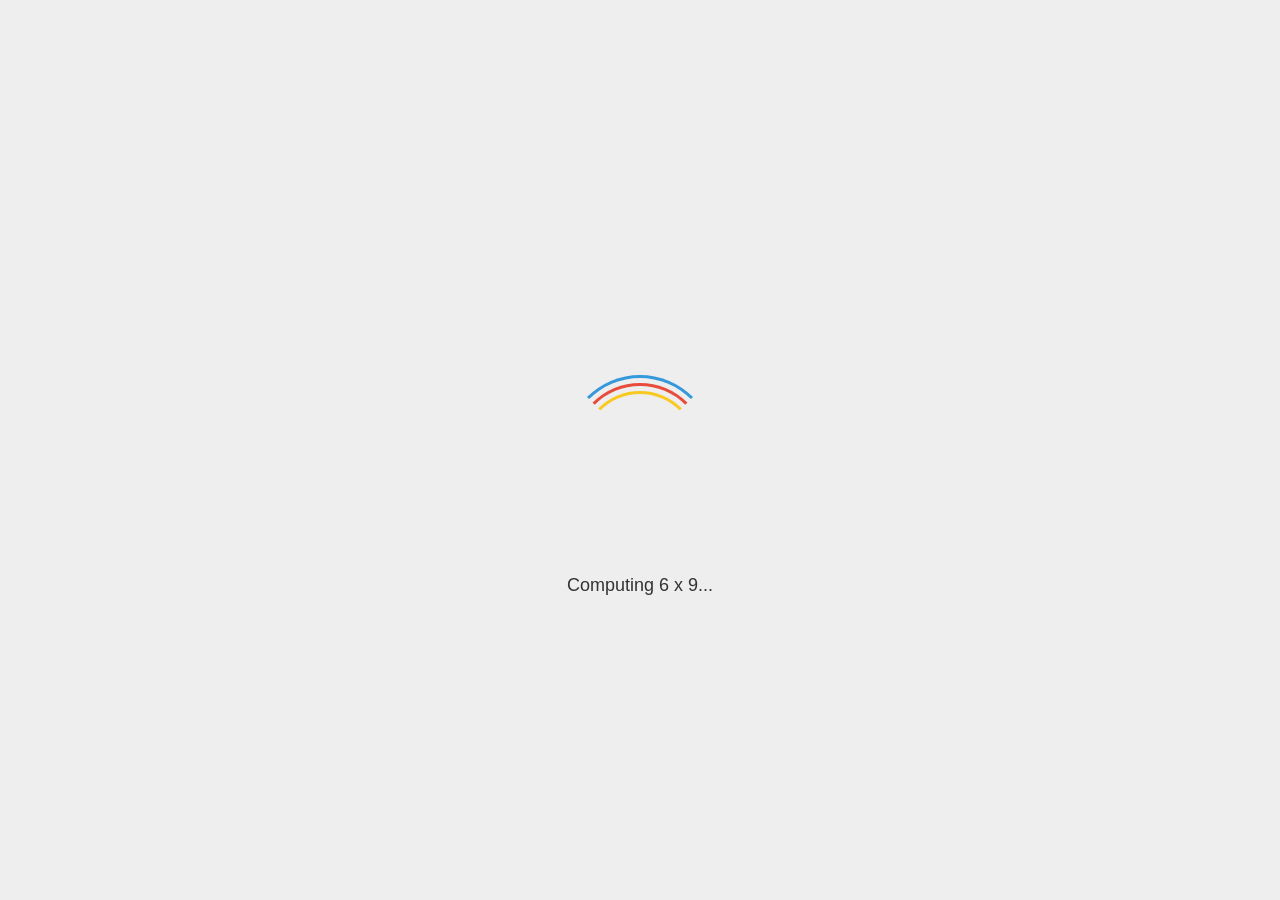
==== commit 83ccb778: "Deploy to GitHub pages" ====
--- a/index.html
+++ b/index.html
@@ -18,7 +18,7 @@
     See the License for the specific language governing permissions and
     limitations under the License.
 -->
-<!DOCTYPE html><html lang="en" class="classic"><head><meta charset="UTF-8"><title>CyberChef</title><meta name="copyright" content="Crown Copyright 2016-2026"><meta name="description" content="The Cyber Swiss Army Knife - a web app for encryption, encoding, compression and data analysis"><meta name="keywords" content="base64, hex, decode, encode, encrypt, decrypt, compress, decompress, regex, regular expressions, hash, crypt, hexadecimal, user agent, url, certificate, x.509, parser, JSON, gzip,  md5, sha1, aes, des, blowfish, xor"><link rel="icon" type="image/ico" href="assets/aecc661b69309290f600.ico"><script type="application/javascript">"use strict";try{document.querySelector(":root").className=(JSON.parse(localStorage.getItem("options"))||{}).theme}catch(e){}var loadingMsgs=["Proving P = NP...","Computing 6 x 9...","Mining bitcoin...","Dividing by 0...","Initialising Skynet...","[REDACTED]","Downloading more RAM...","Ordering 1s and 0s...","Navigating neural network...","Importing machine learning...","Issuing Alice and Bob one-time pads...","Mining bitcoin cash...","Generating key material by trying to escape vim...","for i in range(additional): Pylon()","(creating unresolved tension...","Symlinking emacs and vim to ed...","Training branch predictor...","Timing cache hits...","Speculatively executing recipes...","Adding LLM hallucinations...","Decompressing malware..."];for(let e=loadingMsgs.length-1;e>0;--e){var j=Math.floor(Math.random()*(e+1)),temp=loadingMsgs[e];loadingMsgs[e]=loadingMsgs[j],loadingMsgs[j]=temp}function changeLoadingMsg(){var e=loadingMsgs.shift();loadingMsgs.push(e);try{var n=document.getElementById("preloader-msg");n.classList.contains("loading")||n.classList.add("loading"),n.innerHTML=e}catch(e){setTimeout(changeLoadingMsg,1e3)}}function loadingErrorHandler(e){function n(e){var n={"&":"&amp;","<":"&lt;",">":"&gt;",'"':"&quot;","'":"&#x27;","/":"&#x2F;","`":"&#x60;"};return e.replace(/[&<>"'/`]/g,(function(e){return n[e]}))}var r=e.message+(e.filename?"\nFilename: "+e.filename:"")+(e.lineno?"\nLine: "+e.lineno:"")+(e.colno?"\nColumn: "+e.colno:"")+(e.error?"\nError: "+e.error:"")+"\nUser-Agent: "+navigator.userAgent+"\nCyberChef version: 10.21.0";clearInterval(window.loadingMsgsInt),document.getElementById("preloader").remove(),document.getElementById("preloader-msg").remove(),document.getElementById("preloader-error").innerHTML="CyberChef encountered an error while loading.<br><br>The following browser versions are supported:<ul><li>Google Chrome 50+</li><li>Mozilla Firefox 38+</li></ul>Your user agent is:<br>"+n(navigator.userAgent)+"<br><br>If your browser is supported, please <a href='https://github.com/gchq/CyberChef/issues/new/choose'>raise an issue</a> including the following details:<br><br><pre>"+n(r)+"</pre>"}changeLoadingMsg(),window.loadingMsgsInt=setInterval(changeLoadingMsg,2e3*Math.random()+1500),window.addEventListener("error",loadingErrorHandler)</script><script defer="defer" src="assets/main.js"></script><link href="assets/main.css" rel="stylesheet"><script type='application/ld+json'>[{"@context":"http://schema.org","@graph":[{"@type":"Organization","url":"https://gchq.github.io/CyberChef/","logo":"https://gchq.github.io/CyberChef/images/cyberchef-128x128.png","sameAs":["https://github.com/gchq/CyberChef","https://www.npmjs.com/package/cyberchef"]},{"@type":"WebSite","url":"https://gchq.github.io/CyberChef/","name":"CyberChef","potentialAction":{"@type":"SearchAction","target":"https://gchq.github.io/CyberChef/?op={operation_search_term}","query-input":"required name=operation_search_term"}}]}]</script></head><body><div id="loader-wrapper"><div id="preloader" class="loader"></div><div id="preloader-msg" class="loading-msg"></div><div id="preloader-error" class="loading-error"></div></div><button type="button" aria-label="Edit Favourites" class="btn btn-warning bmd-btn-icon" id="edit-favourites" data-toggle="tooltip" title="Edit favourites"><i class="material-icons" aria-hidden="true">star</i></button><div id="content-wrapper"><div id="banner" class="row"><div class="col" style="text-align:left;padding-left:10px"><a href="#" data-toggle="modal" data-target="#download-modal" data-help-title="Downloading CyberChef" data-help="<p>CyberChef can be downloaded to run locally or hosted within your own network. It has no server-side component so all that is required is that the ZIP file is uncompressed and the files are accessible.</p><p>As a user, it is worth noting that unofficial versions of CyberChef could have been modified to introduce Input and/or Recipe exfiltration. We recommend always using the official, open source, up-to-date version of CyberChef hosted at <a href='https://gchq.github.io/CyberChef'>https://gchq.github.io/CyberChef</a> if accessible.</p><p>The Network tab in your browser's Developer console (F12) can be used to inspect the network requests made by a website. This can confirm that no data is uploaded when a CyberChef recipe is baked.</p>">Download CyberChef <i class="material-icons">file_download</i></a></div><div class="col-md-6" id="notice-wrapper"><span id="notice"><script type="text/javascript">navigator.userAgent&&navigator.userAgent.match(/Trident/)&&(document.getElementById("notice").innerHTML+="Internet Explorer is not supported, please use Firefox or Chrome instead",alert("Internet Explorer is not supported, please use Firefox or Chrome instead"))</script><noscript>JavaScript is not enabled. Good luck.</noscript></span></div><div class="col" style="text-align:right;padding-right:0"><a href="#" id="options" data-help-title="Options and Settings" data-help="Configurable options to change how CyberChef behaves. These settings are stored in your browser's local storage, meaning they will persist between sessions that use the same browser profile.">Options <i class="material-icons">settings</i></a> <a href="#" id="support" data-toggle="modal" data-target="#support-modal" data-help-title="About / Support" data-help="This pane provides information about the CyberChef web app, how to use some of the features, and how to raise bug reports.">About / Support <i class="material-icons">help</i></a></div></div><div id="workspace-wrapper"><div id="operations" class="split split-horizontal no-select"><div class="title no-select" data-help-title="Operations list" data-help="<p>The Operations list contains all the operations in CyberChef arranged into categories. Some operations may be present in multiple categories. You can search for operations using the search box.</p><p>To use an operation, either double click it, or drag it into the Recipe pane. You will then be able to configure its arguments (or 'Ingredients' in CyberChef terminology).</p>">Operations <span class="op-count"></span></div><input id="search" type="search" class="form-control" placeholder="Search..." autocomplete="off" tabindex="2" data-help-title="Searching for operations" data-help="<p>Use the search box to find useful operations.</p><p>Both operation names and descriptions are queried using a fuzzy matching algorithm.</p>"><ul id="search-results" class="op-list"></ul><div id="categories" class="panel-group no-select"></div></div><div id="recipe" class="split split-horizontal no-select" data-help-title="Recipe pane" data-help="<p>The Recipe pane is where your chosen Operations are configured. If you are a programmer, think of these as functions. If you are not a programmer, these are like steps in a cake recipe. The Input data will be processed based on the Operations in your Recipe.</p><ul><li>To reorder, simply drag and drop the Operations into the order your require</li><li>To remove an operation, either double click it, or drag it outside of the Recipe pane</li></ul><p>The arguments (or 'Ingredients' in CyberChef terminology) can be configured to change how an Operation processes the data.</p>"><div class="title no-select">Recipe <span class="pane-controls hide-on-maximised-output"><button type="button" aria-label="Hide arguments" class="btn btn-primary bmd-btn-icon" id="hide-icon" data-toggle="tooltip" title="Hide arguments" hide-args="false" data-help-title="Hiding every Operation's argument view in a Recipe" data-help="Clicking 'Hide arguments' will hide all the argument views for every Operation in the Recipe, to save space when you have too many Operation in your Recipe"><i class="material-icons">keyboard_arrow_up</i></button> <button type="button" aria-label="Save recipe" class="btn btn-primary bmd-btn-icon" id="save" data-toggle="tooltip" title="Save recipe" data-help-title="Saving a recipe" data-help="<p>Recipes can be represented in a few different formats and saved for use at a later date. You can either copy the Recipe configuration and save it somewhere offline for later use, or use your browser's local storage.</p><ul><li><b>Deep link:</b> The easiest way to share a CyberChef Recipe is to copy the deep link, either from the address bar (which is updated as the Recipe or Input changes), or from the 'Save recipe' pane. When you visit this link, the Recipe and Input will be populated from where you left off.</li><li><b>Chef format:</b> This custom format is designed to be compact and easily readable. It is the format used in CyberChef's URL, so it largely uses characters that do not have to be escaped in URL encoding, making it a little easier to understand what a CyberChef URL contains.</li><li><b>Clean JSON:</b> This JSON format uses whitespace and indentation in a way that makes the Recipe easy to read.</li><li><b>Compact JSON:</b> This is the most compact way that the Recipe can be represented in JSON.</li><li><b>Local storage:</b> Alternatively, you can enter a name into the 'Recipe name' field and save to your browser's local storage. The Recipe will then be available to load from the 'Load Recipe' pane as long as you are using the same browser profile. Be aware that if your browser profile is cleaned, you may lose this data.</li></ul>"><i class="material-icons" aria-hidden="true">save</i></button> <button type="button" aria-label="Load recipe" class="btn btn-primary bmd-btn-icon" id="load" data-toggle="tooltip" title="Load recipe" data-help-title="Loading a recipe" data-help="<p>Saved recipes can be loaded using one of the following methods:</p><ul><li>If you have a CyberChef deep link, simply visit that link and the Recipe and Input will be populated automatically.</li><li>If you have a Recipe string in any of the accepted formats, paste it into the 'Load recipe' pane textbox and click 'Load'.</li><li>If you have saved a Recipe to your browser's local storage, it should be available in the dropdown menu in the 'Load recipe' pane. If it is not there, you may not be using the same browser profile, or your profile may have been cleared.</li></ul>"><i class="material-icons" aria-hidden="true">folder</i></button> <button type="button" aria-label="Clear recipe" class="btn btn-primary bmd-btn-icon" id="clr-recipe" data-toggle="tooltip" title="Clear recipe" data-help-title="Clearing a recipe" data-help="Clicking the 'Clear recipe' button will remove all operations from the Recipe. It will not clear the Input, but it will trigger a Bake if Auto-bake is turned on, which will change the value of the Output."><i class="material-icons" aria-hidden="true">delete</i></button></span></div><ul id="rec-list" class="list-area no-select"></ul><div id="controls" class="no-select hide-on-maximised-output"><div id="controls-content"><button type="button" class="mx-2 btn btn-lg btn-secondary" id="step" data-toggle="tooltip" title="Step through the recipe" data-help-title="Stepping through the Recipe" data-help="<p>The Step button allows you to execute one operation at a time, rather than running the whole Recipe from beginning to end.</p><p>Step allows you to inspect the data at each stage of the Recipe and understand what is being passed to the next operation.</p>">Step</button> <button type="button" class="mx-2 btn btn-lg btn-success btn-raised btn-block" id="bake" data-help-title="Baking" data-help="<p>Baking causes CyberChef to run the Recipe against your data. This involves three steps:</p><ol><li>The data in the Input is encoded into bytes using the character encoding selected in the Input status bar.</li><li>The data is run through each of the operations in the Recipe in turn with the output of one operation being fed into the next operation as its input.</li><li>The outcome of the final operation in the Recipe is decoded into Output text using the character encoding selected in the Output status bar.</li></ol><p>If there are multiple Inputs, the Bake button causes every Input to be baked simultaneously.</p>"><img aria-hidden="true" src="images/cook_male-32x32.png" alt="Chef Icon"> <span>Bake!</span></button><div class="form-group" style="display:contents"><div class="mx-1 checkbox" data-help-title="Auto-bake" data-help="<p>When Auto-bake is turned on, CyberChef will bake the Input using the Recipe whenever anything in the Input or Recipe changes.</p>This includes:<ul><li>Adding or removing operations</li><li>Modifying operation arguments</li><li>Editing the Input</li><li>Changing the Input character encoding</li></ul><p>If there are multiple inputs, only the currently active tab will be baked when Auto-bake triggers. You can bake all inputs manually using the Bake button.</p>"><label id="auto-bake-label"><input type="checkbox" checked="checked" id="auto-bake"><br>Auto Bake</label></div></div></div></div></div><div class="split split-horizontal" id="IO"><div id="input" class="split no-select" data-help-title="Input pane" data-help="<p>Input data can be entered by typing it in, pasting it in, dragging it in, or using the 'Load file' or 'Load folder' buttons.</p><p>CyberChef does its best to represent data as accurately as possible to ensure you know exactly what you are working with. Non-printable characters are represented using control character pictures, for example a null byte (0x00) is displayed like this: <span title='Control character null' aria-label='Control character null' class='cm-specialChar'>␀</span>.</p>"><div class="title no-select"><label for="input-text">Input</label> <span class="pane-controls"><div class="io-info" id="input-files-info"></div><button type="button" aria-label="Add new input tab" class="btn btn-primary bmd-btn-icon" id="btn-new-tab" data-toggle="tooltip" title="Add a new input tab" data-help-title="Tabs" data-help="<p>New tabs can be created to support multiple Inputs. These tabs have their own associated character encodings and EOL separators, as defined in their status bars.</p><p>The deep link in the URL bar only contains information about the currently active tab.</p>"><i class="material-icons" aria-hidden="true">add</i></button> <button type="button" aria-label="Open folder as input" class="btn btn-primary bmd-btn-icon" id="btn-open-folder" data-toggle="tooltip" title="Open folder as input" data-help-title="Opening a folder" data-help="<p>You can open a whole folder into CyberChef, which will result in each file being loaded into a separate Input tab.</p><p>CyberChef can handle lots of Input files, but be aware that performance may suffer, especially if the files are large in size.</p><p>Folders can also be loaded by dragging them over the Input pane and dropping them.</p>"><i class="material-icons" aria-hidden="true">folder_open</i> <input type="file" id="open-folder" style="display:none" multiple="multiple" directory webkitdirectory></button> <button type="button" aria-label="Open file as input" class="btn btn-primary bmd-btn-icon" id="btn-open-file" data-toggle="tooltip" title="Open file as input" data-help-title="Opening a file" data-help="<p>Files can be loaded into CyberChef individually or in groups, either using the 'Open file as input' button, or by dragging and dropping them over the Input pane.</p><p>CyberChef can handle reasonably large files (at least 500MB, depending on hardware), but performance may be impacted and some Operations will run very slowly over large Inputs.</p>"><i class="material-icons" aria-hidden="true">input</i> <input type="file" id="open-file" style="display:none" multiple="multiple"></button> <button type="button" aria-label="Clear input and output" class="btn btn-primary bmd-btn-icon" id="clr-io" data-toggle="tooltip" title="Clear input and output" data-help-title="Clearing the Input and Output" data-help="Clicking the 'Clear input and output' button will remove all Inputs and Outputs. It will not clear the Recipe."><i class="material-icons" aria-hidden="true">delete</i></button> <button type="button" aria-label="Reset pane layout" class="btn btn-primary bmd-btn-icon" id="reset-layout" data-toggle="tooltip" title="Reset pane layout" data-help-title="Resetting the pane layout" data-help="CyberChef's panes can be resized to suit your area of focus. This button will reset the pane sizes to their default configuration."><i class="material-icons" aria-hidden="true">view_compact</i></button></span></div><div id="input-wrapper" class="no-select"><div id="input-tabs-wrapper" style="display:none" class="no-select" data-help-proxy="#btn-new-tab"><span id="btn-previous-input-tab" class="input-tab-buttons">&lt; </span><span id="btn-input-tab-dropdown" class="input-tab-buttons" data-toggle="dropdown" aria-haspopup="true" aria-expanded="false">···</span><div class="dropdown-menu" aria-labelledby="btn-input-tab-dropdown"><a id="btn-go-to-input-tab" class="dropdown-item">Go to tab </a><a id="btn-find-input-tab" class="dropdown-item">Find tab </a><a id="btn-close-all-tabs" class="dropdown-item">Close all tabs</a></div><span id="btn-next-input-tab" class="input-tab-buttons">&gt;</span><ul id="input-tabs"></ul></div><div id="input-text"></div></div></div><div id="output" class="split" data-help-title="Output pane" data-help="<p>This pane displays the results of the Recipe after it has processed your Input.</p><p>CyberChef does its best to represent data as accurately as possible to ensure you know exactly what you are working with. Non-printable characters are represented using control character pictures, for example a null byte (0x00) is displayed like this: <span title='Control character null' aria-label='Control character null' class='cm-specialChar'>␀</span>.</p><p>When copying these characters from the Output, the original byte value will be copied into your clipboard, rather than the control character picture itself.</p>"><div class="title no-select"><label for="output-text">Output</label> <span class="pane-controls"><div class="io-info" id="bake-info"></div><button type="button" class="btn btn-primary bmd-btn-icon" id="save-all-to-file" data-toggle="tooltip" title="Save all outputs to a zip file" style="display:none" data-help-title="Saving all outputs to a zip file" data-help="<p>When operating with multiple tabbed Inputs and Outputs, you can use this button to save off all the Outputs at once in a ZIP file.</p><p>Use the 'Bake' button to bake all Inputs at once.</p><p>You will be given the choice to specify the file extension for the Outputs, or you can let CyberChef attempt to detect the filetype of each one. If an Output's type is not clear, CyberChef will use the '.dat' extension.</p>"><i class="material-icons">archive</i></button> <button type="button" aria-label="save" class="btn btn-primary bmd-btn-icon" id="save-to-file" data-toggle="tooltip" title="Save output to file" data-help-title="Saving output to a file" data-help="The currently active Output can be saved to a file. You will be asked to specify a filename. CyberChef will attempt to guess the correct file extension based on the data. If a file type cannot be detected, the extension defaults to '.dat' but can be changed manually."><i class="material-icons" aria-hidden="true">save</i></button> <button type="button" aria-label="copy content" class="btn btn-primary bmd-btn-icon" id="copy-output" data-toggle="tooltip" title="Copy raw output to the clipboard" data-help-title="Copying raw output to the clipboard" data-help="<p>Data can be copied from the Output in the normal way by selecting text and copying it. This button provides a quick way of copying the entire output to the clipboard without having to select it. It directly copies the raw data rather than selecting text in the Output editor. Each method will have the same result, but the button may be more efficient for large Outputs as it does not require any DOM interaction.</p>"><i class="material-icons" aria-hidden="true">content_copy</i></button> <button type="button" aria-label="replace input with output" class="btn btn-primary bmd-btn-icon" id="switch" data-toggle="tooltip" title="Replace input with output" data-help-title="Replacing input with output" data-help="<p>This button moves the currently active Output data into the currently active Input tab, overwriting whatever data was already there.</p><p>The Input character encoding and EOL sequence will be changed to match the current Output values, so that the data is interpreted correctly.</p>"><i class="material-icons" aria-hidden="true">open_in_browser</i></button> <button type="button" aria-label="maximise output pane" class="btn btn-primary bmd-btn-icon" id="maximise-output" data-toggle="tooltip" title="Maximise output pane" data-help-title="Maximising the Output pane" data-help="This button allows you to view the Output pane at maximum size, hiding the Operations, Recipe and Input panes. You can restore the pane to its normal size by clicking the same button again."><i class="material-icons" aria-hidden="true">fullscreen</i></button> </span><button type="button" class="btn btn-primary bmd-btn-icon hidden" id="magic" data-toggle="tooltip" title="Magic!" data-html="true" data-help-title="CyberChef Magic!" data-help="<p>One of CyberChef's best features is its ability to automatically detect which Operations might make more sense of your data. The Magic button appears when CyberChef has a suggested Operation for you based on the data in the Output.</p><p>Clicking on the button will add the suggested Operation(s) to your Recipe.</p><p>This background Magic detection will inspect your Output up to three levels deep and attempt to unwrap it using a range of techniques. For more control, use the 'Magic' operation, which allows you to configure greater depth and filter based on various parameters.</p><p>Further information about CyberChef Magic can be found <a href='https://github.com/gchq/CyberChef/wiki/Automatic-detection-of-encoded-data-using-CyberChef-Magic'>here</a>.</p>"><svg width="22" height="22" viewBox="0 0 24 24"><path d="M7.5,5.6L5,7L6.4,4.5L5,2L7.5,3.4L10,2L8.6,4.5L10,7L7.5,5.6M19.5,15.4L22,14L20.6,16.5L22,19L19.5,17.6L17,19L18.4,16.5L17,14L19.5,15.4M22,2L20.6,4.5L22,7L19.5,5.6L17,7L18.4,4.5L17,2L19.5,3.4L22,2M13.34,12.78L15.78,10.34L13.66,8.22L11.22,10.66L13.34,12.78M14.37,7.29L16.71,9.63C17.1,10 17.1,10.65 16.71,11.04L5.04,22.71C4.65,23.1 4,23.1 3.63,22.71L1.29,20.37C0.9,20 0.9,19.35 1.29,18.96L12.96,7.29C13.35,6.9 14,6.9 14.37,7.29Z"/></svg></button> <span id="stale-indicator" class="hidden" data-toggle="tooltip" title="The output is stale. The input or recipe has changed since this output was generated. Bake again to get the new value." data-help-title="Staleness indicator" data-help="The staleness indicator is displayed when the Recipe or Input has changed but the Output has not yet been updated to reflect this. It is most commonly displayed when Auto-bake is turned off and indicates that you need to Bake in order to see an accurate Output."><i class="material-icons">access_time</i></span></div><div id="output-wrapper" class="no-select"><div id="output-tabs-wrapper" style="display:none" class="no-select"><span id="btn-previous-output-tab" class="output-tab-buttons">&lt; </span><span id="btn-output-tab-dropdown" class="output-tab-buttons" data-toggle="dropdown" aria-haspopup="true" aria-expanded="false">···</span><div class="dropdown-menu" aria-labelledby="btn-input-tab-dropdown"><a id="btn-go-to-output-tab" class="dropdown-item">Go to tab </a><a id="btn-find-output-tab" class="dropdown-item">Find tab</a></div><span id="btn-next-output-tab" class="output-tab-buttons">&gt;</span><ul id="output-tabs"></ul></div><div id="output-text"></div><div id="output-loader"><div id="output-loader-animation"><object id="bombe" data="[data-uri]" width="100%" height="100%" data-help-title="Loading animation" data-help="This loading animation shows an accurate representation of how rotors moved on The Bombe, an electro-mechanical device built at Bletchley Park in 1939 by Alan Turing with refinements by Gordon Welchman in 1940. The Bombe was used by the Government Code and Cipher School (the precursor to GCHQ) to discover daily settings of Enigma machines used by the German military in World War 2.<br><br>More information can be found on <a href='https://wikipedia.org/wiki/Bombe'>Wikipedia</a>."></object></div><div class="loading-msg"></div></div></div></div></div></div></div><div class="modal fade" id="save-modal" tabindex="-1" role="dialog"><div class="modal-dialog modal-lg" role="document"><div class="modal-content" data-help-proxy="#save"><div class="modal-header"><h5 class="modal-title">Save recipe</h5></div><div class="modal-body"><div class="form-group"><ul class="nav nav-tabs" role="tablist"><li class="nav-item"><a class="nav-link active" href="#chef-format" role="tab" data-toggle="tab">Chef format</a></li><li class="nav-item"><a class="nav-link" href="#clean-json" role="tab" data-toggle="tab">Clean JSON</a></li><li class="nav-item"><a class="nav-link" href="#compact-json" role="tab" data-toggle="tab">Compact JSON</a></li></ul><div class="tab-content" id="save-texts"><div role="tabpanel" class="tab-pane active" id="chef-format"><textarea class="form-control" id="save-text-chef" rows="5"></textarea></div><div role="tabpanel" class="tab-pane" id="clean-json"><textarea class="form-control" id="save-text-clean" rows="5"></textarea></div><div role="tabpanel" class="tab-pane" id="compact-json"><textarea class="form-control" id="save-text-compact" rows="5"></textarea></div></div></div><div class="form-group"><label for="save-name" class="bmd-label-floating">Recipe name</label> <input type="text" class="form-control" id="save-name"> <span class="bmd-help">Save your recipe to local storage using this name, or copy it to load later</span></div></div><div class="modal-footer" id="save-footer"><button type="button" class="btn btn-primary" id="save-button" data-dismiss="modal">Save</button> <button type="button" class="btn btn-secondary" data-dismiss="modal">Done</button></div><div class="modal-body"><div class="form-group" id="save-link-group"><h6 style="display:inline">Deep link</h6><div class="save-link-options"><label class="checkbox-inline"><input type="checkbox" id="save-link-recipe-checkbox" checked="checked"> Include recipe</label> <label class="checkbox-inline"><input type="checkbox" id="save-link-input-checkbox" checked="checked"> Include input</label></div><br><br><a id="save-link" style="word-wrap:break-word"></a></div></div></div></div></div><div class="modal fade" id="load-modal" tabindex="-1" role="dialog"><div class="modal-dialog modal-lg" role="document"><div class="modal-content" data-help-proxy="#load"><div class="modal-header"><h5 class="modal-title">Load recipe</h5></div><div class="modal-body"><div class="form-group"><label for="load-name" class="bmd-label-floating">Recipe name</label> <select class="form-control" id="load-name"></select> <span class="bmd-help">Load your recipe from local storage by selecting its name from the drop-down</span></div><div class="form-group"><label for="load-text" class="bmd-label-floating">Recipe</label> <textarea class="form-control" id="load-text" rows="5"></textarea> <span class="bmd-help">Load your recipe by pasting it into this box</span></div></div><div class="modal-footer"><button type="button" class="btn btn-primary" id="load-button" data-dismiss="modal">Load</button> <button type="button" class="btn btn-danger" id="load-delete-button">Delete</button> <button type="button" class="btn btn-secondary" data-dismiss="modal">Cancel</button></div></div></div></div><div class="modal fade" id="options-modal" tabindex="-1" role="dialog"><div class="modal-dialog modal-lg" role="document"><div class="modal-content" data-help-proxy="#options"><div class="modal-header"><h5 class="modal-title">Options</h5></div><div class="modal-body" id="options-body"><p style="font-weight:700">Please note that these options will persist between sessions.</p><div class="form-group option-item"><label for="theme" class="bmd-label-floating">Theme (only supported in modern browsers)</label> <select class="form-control" option="theme" id="theme"><option value="classic">Classic</option><option value="dark">Dark</option><option value="geocities">GeoCities</option><option value="solarizedDark">Solarized Dark</option><option value="solarizedLight">Solarized Light</option></select></div><div class="form-group option-item"><label for="logLevel" class="bmd-label-floating">Console logging level</label> <select class="form-control" option="logLevel" id="logLevel"><option value="silent">Silent</option><option value="error">Error</option><option value="warn">Warn</option><option value="info">Info</option><option value="debug">Debug</option><option value="trace">Trace</option></select></div><div class="checkbox option-item"><label for="updateUrl"><input type="checkbox" option="updateUrl" id="updateUrl" checked="checked"> Update the URL when the input or recipe changes</label></div><div class="checkbox option-item"><label for="showHighlighter"><input type="checkbox" option="showHighlighter" id="showHighlighter" checked="checked"> Highlight selected bytes in output and input (when possible)</label></div><div class="checkbox option-item"><label for="wordWrap"><input type="checkbox" option="wordWrap" id="wordWrap" checked="checked"> Word wrap the input and output</label></div><div class="checkbox option-item mb-0"><label for="showErrors"><input type="checkbox" option="showErrors" id="showErrors" checked="checked"> Show errors from operations (recommended)</label></div><div class="form-group option-item"><label for="errorTimeout" class="bmd-label-floating">Operation error timeout in ms (0 for never)</label> <input type="number" class="form-control" option="errorTimeout" id="errorTimeout"></div><div class="checkbox option-item"><label for="useMetaKey"><input type="checkbox" option="useMetaKey" id="useMetaKey"> Use meta key for keybindings (Windows ⊞/Command ⌘)</label></div><div class="checkbox option-item"><label for="autoMagic"><input type="checkbox" option="autoMagic" id="autoMagic"> Attempt to detect encoded data automagically</label></div><div class="checkbox option-item"><label for="imagePreview"><input type="checkbox" option="imagePreview" id="imagePreview"> Render a preview of the input if it's detected to be an image</label></div><div class="checkbox option-item"><label for="syncTabs"><input type="checkbox" option="syncTabs" id="syncTabs"> Keep the current tab in sync between the input and output</label></div><div class="checkbox option-item"><label for="showCatCount"><input type="checkbox" option="showCatCount" id="showCatCount"> Show the number of operations in each category</label></div></div><div class="modal-footer"><button type="button" class="btn btn-secondary" id="reset-options">Reset options to default</button> <button type="button" class="btn btn-secondary" data-dismiss="modal">Close</button></div></div></div></div><div class="modal fade" id="favourites-modal" tabindex="-1" role="dialog"><div class="modal-dialog modal-lg" role="document"><div class="modal-content" data-help-proxy="a[data-target='#catFavourites']"><div class="modal-header"><h5 class="modal-title">Edit Favourites</h5></div><div class="modal-body" id="favourites-body"><ul><li><span style="font-weight:700">To add:</span> drag the operation over the favourites category and drop it</li><li><span style="font-weight:700">To reorder:</span> drag up and down in the list below</li><li><span style="font-weight:700">To remove:</span> hit the delete button or drag out of the list below</li></ul><br><ul id="edit-favourites-list" class="op-list"></ul><div class="option-item"></div></div><div class="modal-footer"><button type="button" class="btn btn-secondary" data-dismiss="modal" id="reset-favourites">Reset favourites to default</button> <button type="button" class="btn btn-success" data-dismiss="modal" id="save-favourites">Save</button> <button type="button" class="btn btn-danger" data-dismiss="modal">Cancel</button></div></div></div></div><div class="modal fade" id="support-modal" tabindex="-1" role="dialog"><div class="modal-dialog modal-lg" role="document"><div class="modal-content" data-help-proxy="#support"><div class="modal-header"><h5 class="modal-title">CyberChef - The Cyber Swiss Army Knife</h5></div><div class="modal-body"><img aria-hidden="true" class="about-img-left" src="images/cyberchef-128x128.png" alt="CyberChef Logo"><p class="subtext">Version 10.21.0<br>Compile time: 06/02/2026 15:50:39 UTC</p><p>&copy; Crown Copyright 2016-2026.</p><p>Released under the Apache Licence, Version 2.0.</p><p><a href="https://gitter.im/gchq/CyberChef"><img src="[data-uri]"></a></p><ul class="nav nav-tabs" role="tablist"><li class="nav-item" role="presentation"><a class="nav-link active" href="#faqs" aria-controls="profile" role="tab" data-toggle="tab">FAQs</a></li><li class="nav-item" role="presentation"><a class="nav-link" href="#report-bug" aria-controls="messages" role="tab" data-toggle="tab">Report a bug</a></li><li class="nav-item" role="presentation"><a class="nav-link" href="#about" aria-controls="messages" role="tab" data-toggle="tab">About</a></li><li class="nav-item" role="presentation"><a class="nav-link" href="#keybindings" aria-controls="messages" role="tab" data-toggle="tab">Keybindings</a></li></ul><div class="tab-content"><div role="tabpanel" class="tab-pane active" id="faqs" data-help-title="FAQ pane" data-help="The Frequently Asked Questions pane provides answers to some of the most common queries people have about CyberChef."><br><a class="btn btn-primary" data-toggle="collapse" data-target="#faq-contextual-help">How does X feature work?</a><div class="collapse" id="faq-contextual-help"><p>CyberChef has a contextual help feature. Just hover your cursor over a feature that you want to learn more about and press <code>F1</code> on your keyboard to get some information about it. Give it a try by hovering over this text and pressing <code>F1</code> now!</p></div><br><a class="btn btn-primary" data-toggle="collapse" data-target="#faq-examples">What sort of things can I do with CyberChef?</a><div class="collapse" id="faq-examples"><p>There are <span class="num-ops">hundreds of</span> operations in CyberChef allowing you to carry out simple and complex tasks easily. Here are some examples:</p><ul><li><a href="#recipe=From_Base64('A-Za-z0-9%2B/%3D',true)&input=VTI4Z2JHOXVaeUJoYm1RZ2RHaGhibXR6SUdadmNpQmhiR3dnZEdobElHWnBjMmd1">Decode a Base64-encoded string</a></li><li><a href="#recipe=Translate_DateTime_Format('Standard%20date%20and%20time','DD/MM/YYYY%20HH:mm:ss','UTC','dddd%20Do%20MMMM%20YYYY%20HH:mm:ss%20Z%20z','Australia/Queensland')&input=MTUvMDYvMjAxNSAyMDo0NTowMA">Convert a date and time to a different time zone</a></li><li><a href="#recipe=Parse_IPv6_address()&input=MjAwMTowMDAwOjQxMzY6ZTM3ODo4MDAwOjYzYmY6M2ZmZjpmZGQy">Parse a Teredo IPv6 address</a></li><li><a href="#recipe=From_Hexdump()Gunzip()&input=MDAwMDAwMDAgIDFmIDhiIDA4IDAwIDEyIGJjIGYzIDU3IDAwIGZmIDBkIGM3IGMxIDA5IDAwIDIwICB8Li4uLi6881cu/y7HwS4uIHwKMDAwMDAwMTAgIDA4IDA1IGQwIDU1IGZlIDA0IDJkIGQzIDA0IDFmIGNhIDhjIDQ0IDIxIDViIGZmICB8Li7QVf4uLdMuLsouRCFb/3wKMDAwMDAwMjAgIDYwIGM3IGQ3IDAzIDE2IGJlIDQwIDFmIDc4IDRhIDNmIDA5IDg5IDBiIDlhIDdkICB8YMfXLi6%2BQC54Sj8uLi4ufXwKMDAwMDAwMzAgIDRlIGM4IDRlIDZkIDA1IDFlIDAxIDhiIDRjIDI0IDAwIDAwIDAwICAgICAgICAgICB8TshObS4uLi5MJC4uLnw">Convert data from a hexdump, then decompress</a></li><li><a href="#recipe=RC4(%7B'option':'UTF8','string':'secret'%7D,'Hex','Hex')Disassemble_x86('64','Full%20x86%20architecture',16,0,true,true)&input=[base64]">Decrypt and disassemble shellcode</a></li><li><a href="#recipe=Fork('%5C%5Cn','%5C%5Cn',false)From_UNIX_Timestamp('Seconds%20(s)')&input=OTc4MzQ2ODAwCjEwMTI2NTEyMDAKMTA0NjY5NjQwMAoxMDgxMDg3MjAwCjExMTUzMDUyMDAKMTE0OTYwOTYwMA">Display multiple timestamps as full dates</a></li><li><a href="#recipe=Fork('%5C%5Cn','%5C%5Cn',false)Conditional_Jump('1',false,'base64',10)To_Hex('Space')Return()Label('base64')To_Base64('A-Za-z0-9%2B/%3D')&input=U29tZSBkYXRhIHdpdGggYSAxIGluIGl0ClNvbWUgZGF0YSB3aXRoIGEgMiBpbiBpdA">Carry out different operations on data of different types</a></li><li><a href="#recipe=Register('key%3D(%5B%5C%5Cda-f%5D*)',true,false)Find_/_Replace(%7B'option':'Regex','string':'.*data%3D(.*)'%7D,'$1',true,false,true)RC4(%7B'option':'Hex','string':'$R0'%7D,'Hex','Latin1')&input=aHR0cDovL21hbHdhcmV6LmJpei9iZWFjb24ucGhwP2tleT0wZTkzMmE1YyZkYXRhPThkYjdkNWViZTM4NjYzYTU0ZWNiYjMzNGUzZGIxMQ">Use parts of the input as arguments to operations</a></li></ul></div><br><a class="btn btn-primary" data-toggle="collapse" data-target="#faq-load-files">Can I load input directly from files?</a><div class="collapse" id="faq-load-files"><p>Yes! Just drag your file over the input box and drop it.</p><p>CyberChef can handle files up to around 2GB (depending on your browser), however some of the operations may take a very long time to run over this much data.</p><p>If the output is larger than a certain threshold (default <a href="#recipe=Multiply('Line%20feed')Convert_data_units('Bytes%20(B)','Mebibytes%20(MiB)')&input=MTAyNAoxMDI0">1MiB</a>), it will be presented to you as a file available for download. Slices of the file can be viewed in the output if you need to inspect them.</p></div><br><a class="btn btn-primary" data-toggle="collapse" data-target="#faq-fork">How do I run operation X over multiple inputs at once?</a><div class="collapse" id="faq-fork"><p>Maybe you have 10 timestamps that you want to parse or 16 encoded strings that all have the same key.</p><p>The 'Fork' operation (found in the 'Flow control' category) splits up the input line by line and runs all subsequent operations on each line separately. Each output is then displayed on a separate line. These delimiters can be changed, so if your inputs are separated by commas, you can change the split delimiter to a comma instead.</p><p><a href="#recipe=Fork('%5C%5Cn','%5C%5Cn',false)From_UNIX_Timestamp('Seconds%20(s)')&input=OTc4MzQ2ODAwCjEwMTI2NTEyMDAKMTA0NjY5NjQwMAoxMDgxMDg3MjAwCjExMTUzMDUyMDAKMTE0OTYwOTYwMA">Click here</a> for an example.</p></div><br><a class="btn btn-primary" data-toggle="collapse" data-target="#faq-magic">How does the 'Magic' operation work?</a><div class="collapse" id="faq-magic"><p>The 'Magic' operation uses a number of methods to detect encoded data and the operations which can be used to make sense of it. A technical description of these methods can be found <a href="https://github.com/gchq/CyberChef/wiki/Automatic-detection-of-encoded-data-using-CyberChef-Magic">here</a>.</p></div></div><div role="tabpanel" class="tab-pane" id="report-bug"><br><p>If you find a bug in CyberChef, please raise an issue in our GitHub repository explaining it in as much detail as possible. Copy and include the following information if relevant.</p><br><pre id="report-bug-info"></pre><br><a class="btn btn-primary" href="https://github.com/gchq/CyberChef/issues/new/choose" role="button">Raise issue on GitHub</a></div><div role="tabpanel" class="tab-pane" id="about" style="padding:20px"><h5><strong>What</strong></h5><p>A simple, intuitive web app for analysing and decoding data without having to deal with complex tools or programming languages. CyberChef encourages both technical and non-technical people to explore data formats, encryption and compression.</p><br><h5><strong>Why</strong></h5><p>Digital data comes in all shapes, sizes and formats in the modern world – CyberChef helps to make sense of this data all on one easy-to-use platform.</p><br><h5><strong>How</strong></h5><p>The interface is designed with simplicity at its heart. Complex techniques are now as trivial as drag-and-drop. Simple functions can be combined to build up a "recipe", potentially resulting in complex analysis, which can be shared with other users and used with their input.</p><p>For those comfortable writing code, CyberChef is a quick and efficient way to prototype solutions to a problem which can then be scripted once proven to work.</p><br><h5><strong>Who</strong></h5><p>It is expected that CyberChef will be useful for cybersecurity and antivirus companies. It should also appeal to the academic world and any individuals or companies involved in the analysis of digital data, be that software developers, analysts, mathematicians or casual puzzle solvers.</p><br><h5><strong>Aim</strong></h5><p>It is hoped that by releasing CyberChef through <a href="https://github.com/gchq/CyberChef">GitHub</a>, contributions can be added which can be rolled out into future versions of the tool.</p><br><br><p>There are <span class="num-ops">hundreds of</span> useful operations in CyberChef for anyone working on anything vaguely Internet-related, whether you just want to convert a timestamp to a different format, decompress gzipped data, create a SHA3 hash, or parse an X.509 certificate to find out who issued it.</p><p>It’s the Cyber Swiss Army Knife.</p></div><div role="tabpanel" class="tab-pane" id="keybindings" style="padding:20px"><table class="table table-condensed table-bordered table-hover" id="keybList"></table></div></div></div><div class="modal-footer"><button type="button" class="btn btn-secondary" data-dismiss="modal">Close</button></div><a href="https://github.com/gchq/CyberChef"><img aria-hidden="true" style="position:absolute;top:0;right:0;border:0" src="images/fork_me.png" alt="Fork me on GitHub"></a></div></div></div><div class="modal fade" id="confirm-modal" tabindex="-1" role="dialog"><div class="modal-dialog modal-lg" role="document"><div class="modal-content"><div class="modal-header"><h5 class="modal-title" id="confirm-title"></h5></div><div class="modal-body" id="confirm-body"></div><div class="modal-footer"><button type="button" class="btn btn-success" id="confirm-yes">Yes</button> <button type="button" class="btn btn-danger" id="confirm-no" data-dismiss="modal">No</button></div></div></div></div><div class="modal fade" id="input-tab-modal" tabindex="-1" role="dialog"><div class="modal-dialog modal-lg" role="document"><div class="modal-content"><div class="modal-header"><h5 class="modal-title">Find Input Tab</h5></div><div class="modal-body" id="input-tab-body"><h6>Load Status</h6><div id="input-find-options"><ul id="input-find-options-checkboxes"><li class="checkbox input-find-option"><label for="input-show-pending"><input type="checkbox" id="input-show-pending" checked=""> Pending</label></li><li class="checkbox input-find-option"><label for="input-show-loading"><input type="checkbox" id="input-show-loading" checked=""> Loading</label></li><li class="checkbox input-find-option"><label for="input-show-loaded"><input type="checkbox" id="input-show-loaded" checked=""> Loaded</label></li></ul></div><div class="form-group input-group"><div class="toggle-string"><label for="input-filter" class="bmd-label-floating toggle-string">Filter (regex)</label> <input type="text" class="form-control toggle-string" id="input-filter"></div><div class="input-group-append"><button class="btn btn-secondary dropdown-toggle" id="input-filter-button" type="button" data-toggle="dropdown" aria-haspopup="true" aria-expanded="false">CONTENT</button><div class="dropdown-menu toggle-dropdown"><a class="dropdown-item" id="input-filter-content">Content</a> <a class="dropdown-item" id="input-filter-filename">Filename</a></div></div></div><div class="form-group input-find-option" id="input-num-results-container"><label for="input-num-results" class="bmd-label-floating">Number of results</label> <input type="number" class="form-control" id="input-num-results" value="20" min="1"></div><div style="clear:both"></div><h6>Results</h6><ul id="input-search-results"></ul></div><div class="modal-footer"><button type="button" class="btn btn-primary" id="input-filter-refresh">Refresh</button> <button type="button" class="btn btn-secondary" data-dismiss="modal">Close</button></div></div></div></div><div class="modal fade" id="output-tab-modal" tabindex="-1" role="dialog"><div class="modal-dialog modal-lg" role="document"><div class="modal-content"><div class="modal-header"><h5 class="modal-title">Find Output Tab</h5></div><div class="modal-body" id="output-tab-body"><h6>Bake Status</h6><div id="output-find-options"><ul id="output-find-options-checkboxes"><li class="checkbox output-find-option"><label for="output-show-pending"><input type="checkbox" id="output-show-pending" checked=""> Pending</label></li><li class="checkbox output-find-option"><label for="output-show-baking"><input type="checkbox" id="output-show-baking" checked=""> Baking</label></li><li class="checkbox output-find-option"><label for="output-show-baked"><input type="checkbox" id="output-show-baked" checked=""> Baked</label></li><li class="checkbox output-find-option"><label for="output-show-stale"><input type="checkbox" id="output-show-stale" checked=""> Stale</label></li><li class="checkbox output-find-option"><label for="output-show-errored"><input type="checkbox" id="output-show-errored" checked=""> Errored</label></li></ul><div class="form-group output-find-option"><label for="output-content-filter" class="bmd-label-floating">Content filter (regex)</label> <input type="text" class="form-control" id="output-content-filter"></div><div class="form-group output-find-option" id="output-num-results-container"><label for="output-num-results" class="bmd-label-floating">Number of results</label> <input type="number" class="form-control" id="output-num-results" value="20"></div></div><br><h6>Results</h6><ul id="output-search-results"></ul></div><div class="modal-footer"><button type="button" class="btn btn-primary" id="output-filter-refresh">Refresh</button> <button type="button" class="btn btn-secondary" data-dismiss="modal">Close</button></div></div></div></div><div class="modal fade" id="download-modal" tabindex="-1" role="dialog"><div class="modal-dialog modal-lg" role="document"><div class="modal-content" data-help-proxy="a[data-target='#download-modal']"><div class="modal-header"><h5 class="modal-title">Download CyberChef</h5></div><div class="modal-body"><p>CyberChef runs entirely within your browser with no server-side component, meaning that your Input data and Recipe configuration are not sent anywhere, whether you use the live, official version of CyberChef or a downloaded, standalone version (assuming it is unmodified).</p><p>There are three operations that make calls to external services, those being the 'Show on map' operation which downloads map tiles from wikimedia.org, the 'DNS over HTTPS' operation which resolves DNS requests using either Google or Cloudflare services, and the 'HTTP request' operation that calls out to the configured URL you enter. You can confirm what network requests are made using your browser's developer console (F12) and viewing the Network tab.</p><p>If you would like to download your own standalone copy of CyberChef to run in a segregated network or where there is limited or no Internet connectivity, you can get a ZIP file containing the whole web app below. This can be run locally or hosted on a web server with no configuration required.</p><p>Be aware that the standalone version will never update itself, meaning it will not receive bug fixes or new features until you re-download newer versions manually.</p><h6>CyberChef v10.21.0</h6><ul><li>Build time: 06/02/2026 15:50:39 UTC</li><li>The changelog for this version can be viewed <a href="https://github.com/gchq/CyberChef/blob/v10.21.0/CHANGELOG.md">here</a></li><li>&copy; Crown Copyright 2016-2026</li><li>Released under the Apache Licence, Version 2.0</li><li>SHA256 hash: 1c1aa99482bf1787abc70700fbc1ebb6723905efba7415482248386f9cc55b4a</li></ul><a href="CyberChef_v10.21.0.zip" download class="btn btn-outline-primary">Download ZIP file</a></div><div class="modal-footer"><button type="button" class="btn btn-primary" data-dismiss="modal">Ok</button></div></div></div></div><div class="modal fade" id="help-modal" tabindex="-1" role="dialog"><div class="modal-dialog modal-lg" role="document"><div class="modal-content"><div class="modal-header"><h5 class="modal-title"><i class="material-icons modal-icon">info_outline</i> <span id="help-title"></span></h5></div><div class="modal-body"></div><div class="modal-footer"><button type="button" class="btn btn-primary" id="help-ok" data-dismiss="modal">Ok</button></div></div></div></div>
+<!DOCTYPE html><html lang="en" class="classic"><head><meta charset="UTF-8"><title>CyberChef</title><meta name="copyright" content="Crown Copyright 2016-2026"><meta name="description" content="The Cyber Swiss Army Knife - a web app for encryption, encoding, compression and data analysis"><meta name="keywords" content="base64, hex, decode, encode, encrypt, decrypt, compress, decompress, regex, regular expressions, hash, crypt, hexadecimal, user agent, url, certificate, x.509, parser, JSON, gzip,  md5, sha1, aes, des, blowfish, xor"><link rel="icon" type="image/ico" href="assets/aecc661b69309290f600.ico"><script type="application/javascript">"use strict";try{document.querySelector(":root").className=(JSON.parse(localStorage.getItem("options"))||{}).theme}catch(e){}var loadingMsgs=["Proving P = NP...","Computing 6 x 9...","Mining bitcoin...","Dividing by 0...","Initialising Skynet...","[REDACTED]","Downloading more RAM...","Ordering 1s and 0s...","Navigating neural network...","Importing machine learning...","Issuing Alice and Bob one-time pads...","Mining bitcoin cash...","Generating key material by trying to escape vim...","for i in range(additional): Pylon()","(creating unresolved tension...","Symlinking emacs and vim to ed...","Training branch predictor...","Timing cache hits...","Speculatively executing recipes...","Adding LLM hallucinations...","Decompressing malware..."];for(let e=loadingMsgs.length-1;e>0;--e){var j=Math.floor(Math.random()*(e+1)),temp=loadingMsgs[e];loadingMsgs[e]=loadingMsgs[j],loadingMsgs[j]=temp}function changeLoadingMsg(){var e=loadingMsgs.shift();loadingMsgs.push(e);try{var n=document.getElementById("preloader-msg");n.classList.contains("loading")||n.classList.add("loading"),n.innerHTML=e}catch(e){setTimeout(changeLoadingMsg,1e3)}}function loadingErrorHandler(e){function n(e){var n={"&":"&amp;","<":"&lt;",">":"&gt;",'"':"&quot;","'":"&#x27;","/":"&#x2F;","`":"&#x60;"};return e.replace(/[&<>"'/`]/g,function(e){return n[e]})}var r=e.message+(e.filename?"\nFilename: "+e.filename:"")+(e.lineno?"\nLine: "+e.lineno:"")+(e.colno?"\nColumn: "+e.colno:"")+(e.error?"\nError: "+e.error:"")+"\nUser-Agent: "+navigator.userAgent+"\nCyberChef version: 002ed911b1a39f303b70246ac0ebf455a91c6d0f";clearInterval(window.loadingMsgsInt),document.getElementById("preloader").remove(),document.getElementById("preloader-msg").remove(),document.getElementById("preloader-error").innerHTML="CyberChef encountered an error while loading.<br><br>The following browser versions are supported:<ul><li>Google Chrome 50+</li><li>Mozilla Firefox 38+</li></ul>Your user agent is:<br>"+n(navigator.userAgent)+"<br><br>If your browser is supported, please <a href='https://github.com/gchq/CyberChef/issues/new/choose'>raise an issue</a> including the following details:<br><br><pre>"+n(r)+"</pre>"}changeLoadingMsg(),window.loadingMsgsInt=setInterval(changeLoadingMsg,2e3*Math.random()+1500),window.addEventListener("error",loadingErrorHandler)</script><script defer="defer" src="assets/main.js"></script><link href="assets/main.css" rel="stylesheet"><script type='application/ld+json'>[{"@context":"http://schema.org","@graph":[{"@type":"Organization","url":"https://gchq.github.io/CyberChef/","logo":"https://gchq.github.io/CyberChef/images/cyberchef-128x128.png","sameAs":["https://github.com/gchq/CyberChef","https://www.npmjs.com/package/cyberchef"]},{"@type":"WebSite","url":"https://gchq.github.io/CyberChef/","name":"CyberChef","potentialAction":{"@type":"SearchAction","target":"https://gchq.github.io/CyberChef/?op={operation_search_term}","query-input":"required name=operation_search_term"}}]}]</script></head><body><div id="loader-wrapper"><div id="preloader" class="loader"></div><div id="preloader-msg" class="loading-msg"></div><div id="preloader-error" class="loading-error"></div></div><button type="button" aria-label="Edit Favourites" class="btn btn-warning bmd-btn-icon" id="edit-favourites" data-toggle="tooltip" title="Edit favourites"><i class="material-icons" aria-hidden="true">star</i></button><div tabindex="0" id="content-wrapper"><div id="banner" class="row"><div class="col" style="text-align:left;padding-left:10px"><a href="#" data-toggle="modal" data-target="#download-modal" data-help-title="Downloading CyberChef" data-help="<p>CyberChef can be downloaded to run locally or hosted within your own network. It has no server-side component so all that is required is that the ZIP file is uncompressed and the files are accessible.</p><p>As a user, it is worth noting that unofficial versions of CyberChef could have been modified to introduce Input and/or Recipe exfiltration. We recommend always using the official, open source, up-to-date version of CyberChef hosted at <a href='https://gchq.github.io/CyberChef'>https://gchq.github.io/CyberChef</a> if accessible.</p><p>The Network tab in your browser's Developer console (F12) can be used to inspect the network requests made by a website. This can confirm that no data is uploaded when a CyberChef recipe is baked.</p>">Download CyberChef <i class="material-icons">file_download</i></a></div><div class="col-md-6" id="notice-wrapper"><span id="notice"><script type="text/javascript">navigator.userAgent&&navigator.userAgent.match(/Trident/)&&(document.getElementById("notice").innerHTML+="Internet Explorer is not supported, please use Firefox or Chrome instead",alert("Internet Explorer is not supported, please use Firefox or Chrome instead"))</script><noscript>JavaScript is not enabled. Good luck.</noscript></span></div><div class="col" style="text-align:right;padding-right:0"><a href="#" id="options" data-help-title="Options and Settings" data-help="Configurable options to change how CyberChef behaves. These settings are stored in your browser's local storage, meaning they will persist between sessions that use the same browser profile.">Options <i class="material-icons">settings</i></a> <a href="#" id="support" data-toggle="modal" data-target="#support-modal" data-help-title="About / Support" data-help="This pane provides information about the CyberChef web app, how to use some of the features, and how to raise bug reports.">About / Support <i class="material-icons">help</i></a></div></div><div id="workspace-wrapper"><div id="operations" class="split split-horizontal no-select"><div class="title no-select" data-help-title="Operations list" data-help="<p>The Operations list contains all the operations in CyberChef arranged into categories. Some operations may be present in multiple categories. You can search for operations using the search box.</p><p>To use an operation, either double click it, or drag it into the Recipe pane. You will then be able to configure its arguments (or 'Ingredients' in CyberChef terminology).</p>">Operations <span class="op-count"></span></div><input id="search" type="search" class="form-control" placeholder="Search..." autocomplete="off" tabindex="0" data-help-title="Searching for operations" data-help="<p>Use the search box to find useful operations.</p><p>Both operation names and descriptions are queried using a fuzzy matching algorithm.</p>" aria-owns="search-results"><ul id="search-results" class="op-list"></ul><div id="categories" class="panel-group no-select"></div></div><div id="recipe" class="split split-horizontal no-select" data-help-title="Recipe pane" data-help="<p>The Recipe pane is where your chosen Operations are configured. If you are a programmer, think of these as functions. If you are not a programmer, these are like steps in a cake recipe. The Input data will be processed based on the Operations in your Recipe.</p><ul><li>To reorder, simply drag and drop the Operations into the order your require</li><li>To remove an operation, either double click it, or drag it outside of the Recipe pane</li></ul><p>The arguments (or 'Ingredients' in CyberChef terminology) can be configured to change how an Operation processes the data.</p>"><div class="title no-select">Recipe <span class="pane-controls hide-on-maximised-output"><button type="button" aria-label="Hide arguments" class="btn btn-primary bmd-btn-icon" id="hide-icon" data-toggle="tooltip" title="Hide arguments" hide-args="false" data-help-title="Hiding every Operation's argument view in a Recipe" data-help="Clicking 'Hide arguments' will hide all the argument views for every Operation in the Recipe, to save space when you have too many Operation in your Recipe"><i class="material-icons">keyboard_arrow_up</i></button> <button type="button" aria-label="Save recipe" class="btn btn-primary bmd-btn-icon" id="save" data-toggle="tooltip" title="Save recipe" data-help-title="Saving a recipe" data-help="<p>Recipes can be represented in a few different formats and saved for use at a later date. You can either copy the Recipe configuration and save it somewhere offline for later use, or use your browser's local storage.</p><ul><li><b>Deep link:</b> The easiest way to share a CyberChef Recipe is to copy the deep link, either from the address bar (which is updated as the Recipe or Input changes), or from the 'Save recipe' pane. When you visit this link, the Recipe and Input will be populated from where you left off.</li><li><b>Chef format:</b> This custom format is designed to be compact and easily readable. It is the format used in CyberChef's URL, so it largely uses characters that do not have to be escaped in URL encoding, making it a little easier to understand what a CyberChef URL contains.</li><li><b>Clean JSON:</b> This JSON format uses whitespace and indentation in a way that makes the Recipe easy to read.</li><li><b>Compact JSON:</b> This is the most compact way that the Recipe can be represented in JSON.</li><li><b>Local storage:</b> Alternatively, you can enter a name into the 'Recipe name' field and save to your browser's local storage. The Recipe will then be available to load from the 'Load Recipe' pane as long as you are using the same browser profile. Be aware that if your browser profile is cleaned, you may lose this data.</li></ul>"><i class="material-icons" aria-hidden="true">save</i></button> <button type="button" aria-label="Load recipe" class="btn btn-primary bmd-btn-icon" id="load" data-toggle="tooltip" title="Load recipe" data-help-title="Loading a recipe" data-help="<p>Saved recipes can be loaded using one of the following methods:</p><ul><li>If you have a CyberChef deep link, simply visit that link and the Recipe and Input will be populated automatically.</li><li>If you have a Recipe string in any of the accepted formats, paste it into the 'Load recipe' pane textbox and click 'Load'.</li><li>If you have saved a Recipe to your browser's local storage, it should be available in the dropdown menu in the 'Load recipe' pane. If it is not there, you may not be using the same browser profile, or your profile may have been cleared.</li></ul>"><i class="material-icons" aria-hidden="true">folder</i></button> <button type="button" aria-label="Clear recipe" class="btn btn-primary bmd-btn-icon" id="clr-recipe" data-toggle="tooltip" title="Clear recipe" data-help-title="Clearing a recipe" data-help="Clicking the 'Clear recipe' button will remove all operations from the Recipe. It will not clear the Input, but it will trigger a Bake if Auto-bake is turned on, which will change the value of the Output."><i class="material-icons" aria-hidden="true">delete</i></button></span></div><ul id="rec-list" class="list-area no-select"></ul><div id="controls" class="no-select hide-on-maximised-output"><div id="controls-content"><button type="button" class="mx-2 btn btn-lg btn-secondary" id="step" data-toggle="tooltip" title="Step through the recipe" data-help-title="Stepping through the Recipe" data-help="<p>The Step button allows you to execute one operation at a time, rather than running the whole Recipe from beginning to end.</p><p>Step allows you to inspect the data at each stage of the Recipe and understand what is being passed to the next operation.</p>">Step</button> <button type="button" class="mx-2 btn btn-lg btn-success btn-raised btn-block" id="bake" data-help-title="Baking" data-help="<p>Baking causes CyberChef to run the Recipe against your data. This involves three steps:</p><ol><li>The data in the Input is encoded into bytes using the character encoding selected in the Input status bar.</li><li>The data is run through each of the operations in the Recipe in turn with the output of one operation being fed into the next operation as its input.</li><li>The outcome of the final operation in the Recipe is decoded into Output text using the character encoding selected in the Output status bar.</li></ol><p>If there are multiple Inputs, the Bake button causes every Input to be baked simultaneously.</p>"><img aria-hidden="true" src="images/cook_male-32x32.png" alt="Chef Icon"> <span>Bake!</span></button><div class="form-group" style="display:contents"><div class="mx-1 checkbox" data-help-title="Auto-bake" data-help="<p>When Auto-bake is turned on, CyberChef will bake the Input using the Recipe whenever anything in the Input or Recipe changes.</p>This includes:<ul><li>Adding or removing operations</li><li>Modifying operation arguments</li><li>Editing the Input</li><li>Changing the Input character encoding</li></ul><p>If there are multiple inputs, only the currently active tab will be baked when Auto-bake triggers. You can bake all inputs manually using the Bake button.</p>"><label id="auto-bake-label"><input type="checkbox" checked="checked" id="auto-bake"><br>Auto Bake</label></div></div></div></div></div><div class="split split-horizontal" id="IO"><div id="input" class="split no-select" data-help-title="Input pane" data-help="<p>Input data can be entered by typing it in, pasting it in, dragging it in, or using the 'Load file' or 'Load folder' buttons.</p><p>CyberChef does its best to represent data as accurately as possible to ensure you know exactly what you are working with. Non-printable characters are represented using control character pictures, for example a null byte (0x00) is displayed like this: <span title='Control character null' aria-label='Control character null' class='cm-specialChar'>␀</span>.</p>"><div class="title no-select"><label for="input-text">Input</label> <span class="pane-controls"><div class="io-info" id="input-files-info"></div><button type="button" aria-label="Add new input tab" class="btn btn-primary bmd-btn-icon" id="btn-new-tab" data-toggle="tooltip" title="Add a new input tab" data-help-title="Tabs" data-help="<p>New tabs can be created to support multiple Inputs. These tabs have their own associated character encodings and EOL separators, as defined in their status bars.</p><p>The deep link in the URL bar only contains information about the currently active tab.</p>"><i class="material-icons" aria-hidden="true">add</i></button> <button type="button" aria-label="Open folder as input" class="btn btn-primary bmd-btn-icon" id="btn-open-folder" data-toggle="tooltip" title="Open folder as input" data-help-title="Opening a folder" data-help="<p>You can open a whole folder into CyberChef, which will result in each file being loaded into a separate Input tab.</p><p>CyberChef can handle lots of Input files, but be aware that performance may suffer, especially if the files are large in size.</p><p>Folders can also be loaded by dragging them over the Input pane and dropping them.</p>"><i class="material-icons" aria-hidden="true">folder_open</i> <input type="file" id="open-folder" style="display:none" multiple="multiple" directory webkitdirectory></button> <button type="button" aria-label="Open file as input" class="btn btn-primary bmd-btn-icon" id="btn-open-file" data-toggle="tooltip" title="Open file as input" data-help-title="Opening a file" data-help="<p>Files can be loaded into CyberChef individually or in groups, either using the 'Open file as input' button, or by dragging and dropping them over the Input pane.</p><p>CyberChef can handle reasonably large files (at least 500MB, depending on hardware), but performance may be impacted and some Operations will run very slowly over large Inputs.</p>"><i class="material-icons" aria-hidden="true">input</i> <input type="file" id="open-file" style="display:none" multiple="multiple"></button> <button type="button" aria-label="Clear input and output" class="btn btn-primary bmd-btn-icon" id="clr-io" data-toggle="tooltip" title="Clear input and output" data-help-title="Clearing the Input and Output" data-help="Clicking the 'Clear input and output' button will remove all Inputs and Outputs. It will not clear the Recipe."><i class="material-icons" aria-hidden="true">delete</i></button> <button type="button" aria-label="Reset pane layout" class="btn btn-primary bmd-btn-icon" id="reset-layout" data-toggle="tooltip" title="Reset pane layout" data-help-title="Resetting the pane layout" data-help="CyberChef's panes can be resized to suit your area of focus. This button will reset the pane sizes to their default configuration."><i class="material-icons" aria-hidden="true">view_compact</i></button></span></div><div id="input-wrapper" class="no-select"><div id="input-tabs-wrapper" style="display:none" class="no-select" data-help-proxy="#btn-new-tab"><span id="btn-previous-input-tab" class="input-tab-buttons">&lt; </span><span id="btn-input-tab-dropdown" class="input-tab-buttons" data-toggle="dropdown" aria-haspopup="true" aria-expanded="false">···</span><div class="dropdown-menu" aria-labelledby="btn-input-tab-dropdown"><a id="btn-go-to-input-tab" class="dropdown-item">Go to tab </a><a id="btn-find-input-tab" class="dropdown-item">Find tab </a><a id="btn-close-all-tabs" class="dropdown-item">Close all tabs</a></div><span id="btn-next-input-tab" class="input-tab-buttons">&gt;</span><ul id="input-tabs"></ul></div><div id="input-text"></div></div></div><div id="output" class="split" data-help-title="Output pane" data-help="<p>This pane displays the results of the Recipe after it has processed your Input.</p><p>CyberChef does its best to represent data as accurately as possible to ensure you know exactly what you are working with. Non-printable characters are represented using control character pictures, for example a null byte (0x00) is displayed like this: <span title='Control character null' aria-label='Control character null' class='cm-specialChar'>␀</span>.</p><p>When copying these characters from the Output, the original byte value will be copied into your clipboard, rather than the control character picture itself.</p>"><div class="title no-select"><label for="output-text">Output</label> <span class="pane-controls"><div class="io-info" id="bake-info"></div><button type="button" class="btn btn-primary bmd-btn-icon" id="save-all-to-file" data-toggle="tooltip" title="Save all outputs to a zip file" style="display:none" data-help-title="Saving all outputs to a zip file" data-help="<p>When operating with multiple tabbed Inputs and Outputs, you can use this button to save off all the Outputs at once in a ZIP file.</p><p>Use the 'Bake' button to bake all Inputs at once.</p><p>You will be given the choice to specify the file extension for the Outputs, or you can let CyberChef attempt to detect the filetype of each one. If an Output's type is not clear, CyberChef will use the '.dat' extension.</p>"><i class="material-icons">archive</i></button> <button type="button" aria-label="save" class="btn btn-primary bmd-btn-icon" id="save-to-file" data-toggle="tooltip" title="Save output to file" data-help-title="Saving output to a file" data-help="The currently active Output can be saved to a file. You will be asked to specify a filename. CyberChef will attempt to guess the correct file extension based on the data. If a file type cannot be detected, the extension defaults to '.dat' but can be changed manually."><i class="material-icons" aria-hidden="true">save</i></button> <button type="button" aria-label="copy content" class="btn btn-primary bmd-btn-icon" id="copy-output" data-toggle="tooltip" title="Copy raw output to the clipboard" data-help-title="Copying raw output to the clipboard" data-help="<p>Data can be copied from the Output in the normal way by selecting text and copying it. This button provides a quick way of copying the entire output to the clipboard without having to select it. It directly copies the raw data rather than selecting text in the Output editor. Each method will have the same result, but the button may be more efficient for large Outputs as it does not require any DOM interaction.</p>"><i class="material-icons" aria-hidden="true">content_copy</i></button> <button type="button" aria-label="replace input with output" class="btn btn-primary bmd-btn-icon" id="switch" data-toggle="tooltip" title="Replace input with output" data-help-title="Replacing input with output" data-help="<p>This button moves the currently active Output data into the currently active Input tab, overwriting whatever data was already there.</p><p>The Input character encoding and EOL sequence will be changed to match the current Output values, so that the data is interpreted correctly.</p>"><i class="material-icons" aria-hidden="true">open_in_browser</i></button> <button type="button" aria-label="maximise output pane" class="btn btn-primary bmd-btn-icon" id="maximise-output" data-toggle="tooltip" title="Maximise output pane" data-help-title="Maximising the Output pane" data-help="This button allows you to view the Output pane at maximum size, hiding the Operations, Recipe and Input panes. You can restore the pane to its normal size by clicking the same button again."><i class="material-icons" aria-hidden="true">fullscreen</i></button> </span><button type="button" class="btn btn-primary bmd-btn-icon hidden" id="magic" data-toggle="tooltip" title="Magic!" data-html="true" data-help-title="CyberChef Magic!" data-help="<p>One of CyberChef's best features is its ability to automatically detect which Operations might make more sense of your data. The Magic button appears when CyberChef has a suggested Operation for you based on the data in the Output.</p><p>Clicking on the button will add the suggested Operation(s) to your Recipe.</p><p>This background Magic detection will inspect your Output up to three levels deep and attempt to unwrap it using a range of techniques. For more control, use the 'Magic' operation, which allows you to configure greater depth and filter based on various parameters.</p><p>Further information about CyberChef Magic can be found <a href='https://github.com/gchq/CyberChef/wiki/Automatic-detection-of-encoded-data-using-CyberChef-Magic'>here</a>.</p>"><svg width="22" height="22" viewBox="0 0 24 24"><path d="M7.5,5.6L5,7L6.4,4.5L5,2L7.5,3.4L10,2L8.6,4.5L10,7L7.5,5.6M19.5,15.4L22,14L20.6,16.5L22,19L19.5,17.6L17,19L18.4,16.5L17,14L19.5,15.4M22,2L20.6,4.5L22,7L19.5,5.6L17,7L18.4,4.5L17,2L19.5,3.4L22,2M13.34,12.78L15.78,10.34L13.66,8.22L11.22,10.66L13.34,12.78M14.37,7.29L16.71,9.63C17.1,10 17.1,10.65 16.71,11.04L5.04,22.71C4.65,23.1 4,23.1 3.63,22.71L1.29,20.37C0.9,20 0.9,19.35 1.29,18.96L12.96,7.29C13.35,6.9 14,6.9 14.37,7.29Z"/></svg></button> <span id="stale-indicator" class="hidden" data-toggle="tooltip" title="The output is stale. The input or recipe has changed since this output was generated. Bake again to get the new value." data-help-title="Staleness indicator" data-help="The staleness indicator is displayed when the Recipe or Input has changed but the Output has not yet been updated to reflect this. It is most commonly displayed when Auto-bake is turned off and indicates that you need to Bake in order to see an accurate Output."><i class="material-icons">access_time</i></span></div><div id="output-wrapper" class="no-select"><div id="output-tabs-wrapper" style="display:none" class="no-select"><span id="btn-previous-output-tab" class="output-tab-buttons">&lt; </span><span id="btn-output-tab-dropdown" class="output-tab-buttons" data-toggle="dropdown" aria-haspopup="true" aria-expanded="false">···</span><div class="dropdown-menu" aria-labelledby="btn-input-tab-dropdown"><a id="btn-go-to-output-tab" class="dropdown-item">Go to tab </a><a id="btn-find-output-tab" class="dropdown-item">Find tab</a></div><span id="btn-next-output-tab" class="output-tab-buttons">&gt;</span><ul id="output-tabs"></ul></div><div id="output-text"></div><div id="output-loader"><div id="output-loader-animation"><object id="bombe" data="[data-uri]" width="100%" height="100%" data-help-title="Loading animation" data-help="This loading animation shows an accurate representation of how rotors moved on The Bombe, an electro-mechanical device built at Bletchley Park in 1939 by Alan Turing with refinements by Gordon Welchman in 1940. The Bombe was used by the Government Code and Cipher School (the precursor to GCHQ) to discover daily settings of Enigma machines used by the German military in World War 2.<br><br>More information can be found on <a href='https://wikipedia.org/wiki/Bombe'>Wikipedia</a>."></object></div><div class="loading-msg"></div></div></div></div></div></div></div><div class="modal fade" id="save-modal" tabindex="-1" role="dialog"><div class="modal-dialog modal-lg" role="document"><div class="modal-content" data-help-proxy="#save"><div class="modal-header"><h5 class="modal-title">Save recipe</h5></div><div class="modal-body"><div class="form-group"><ul class="nav nav-tabs" role="tablist"><li class="nav-item"><a class="nav-link active" href="#chef-format" role="tab" data-toggle="tab">Chef format</a></li><li class="nav-item"><a class="nav-link" href="#clean-json" role="tab" data-toggle="tab">Clean JSON</a></li><li class="nav-item"><a class="nav-link" href="#compact-json" role="tab" data-toggle="tab">Compact JSON</a></li></ul><div class="tab-content" id="save-texts"><div role="tabpanel" class="tab-pane active" id="chef-format"><textarea class="form-control" id="save-text-chef" rows="5"></textarea></div><div role="tabpanel" class="tab-pane" id="clean-json"><textarea class="form-control" id="save-text-clean" rows="5"></textarea></div><div role="tabpanel" class="tab-pane" id="compact-json"><textarea class="form-control" id="save-text-compact" rows="5"></textarea></div></div></div><div class="form-group"><label for="save-name" class="bmd-label-floating">Recipe name</label> <input type="text" class="form-control" id="save-name"> <span class="bmd-help">Save your recipe to local storage using this name, or copy it to load later</span></div></div><div class="modal-footer" id="save-footer"><button type="button" class="btn btn-primary" id="save-button" data-dismiss="modal">Save</button> <button type="button" class="btn btn-secondary" data-dismiss="modal">Done</button></div><div class="modal-body"><div class="form-group" id="save-link-group"><h6 style="display:inline">Deep link</h6><div class="save-link-options"><label class="checkbox-inline"><input type="checkbox" id="save-link-recipe-checkbox" checked="checked"> Include recipe</label> <label class="checkbox-inline"><input type="checkbox" id="save-link-input-checkbox" checked="checked"> Include input</label></div><br><br><a id="save-link" style="word-wrap:break-word"></a></div></div></div></div></div><div class="modal fade" id="load-modal" tabindex="-1" role="dialog"><div class="modal-dialog modal-lg" role="document"><div class="modal-content" data-help-proxy="#load"><div class="modal-header"><h5 class="modal-title">Load recipe</h5></div><div class="modal-body"><div class="form-group"><label for="load-name" class="bmd-label-floating">Recipe name</label> <select class="form-control" id="load-name"></select> <span class="bmd-help">Load your recipe from local storage by selecting its name from the drop-down</span></div><div class="form-group"><label for="load-text" class="bmd-label-floating">Recipe</label> <textarea class="form-control" id="load-text" rows="5"></textarea> <span class="bmd-help">Load your recipe by pasting it into this box</span></div></div><div class="modal-footer"><button type="button" class="btn btn-primary" id="load-button" data-dismiss="modal">Load</button> <button type="button" class="btn btn-danger" id="load-delete-button">Delete</button> <button type="button" class="btn btn-secondary" data-dismiss="modal">Cancel</button></div></div></div></div><div class="modal fade" id="options-modal" tabindex="-1" role="dialog"><div class="modal-dialog modal-lg" role="document"><div class="modal-content" data-help-proxy="#options"><div class="modal-header"><h5 class="modal-title">Options</h5></div><div class="modal-body" id="options-body"><p style="font-weight:700">Please note that these options will persist between sessions.</p><div class="form-group option-item"><label for="theme" class="bmd-label-floating">Theme (only supported in modern browsers)</label> <select class="form-control" option="theme" id="theme"><option value="classic">Classic</option><option value="dark">Dark</option><option value="geocities">GeoCities</option><option value="solarizedDark">Solarized Dark</option><option value="solarizedLight">Solarized Light</option></select></div><div class="form-group option-item"><label for="logLevel" class="bmd-label-floating">Console logging level</label> <select class="form-control" option="logLevel" id="logLevel"><option value="silent">Silent</option><option value="error">Error</option><option value="warn">Warn</option><option value="info">Info</option><option value="debug">Debug</option><option value="trace">Trace</option></select></div><div class="checkbox option-item"><label for="updateUrl"><input type="checkbox" option="updateUrl" id="updateUrl" checked="checked"> Update the URL when the input or recipe changes</label></div><div class="checkbox option-item"><label for="showHighlighter"><input type="checkbox" option="showHighlighter" id="showHighlighter" checked="checked"> Highlight selected bytes in output and input (when possible)</label></div><div class="checkbox option-item"><label for="wordWrap"><input type="checkbox" option="wordWrap" id="wordWrap" checked="checked"> Word wrap the input and output</label></div><div class="checkbox option-item mb-0"><label for="showErrors"><input type="checkbox" option="showErrors" id="showErrors" checked="checked"> Show errors from operations (recommended)</label></div><div class="form-group option-item"><label for="errorTimeout" class="bmd-label-floating">Operation error timeout in ms (0 for never)</label> <input type="number" class="form-control" option="errorTimeout" id="errorTimeout"></div><div class="checkbox option-item"><label for="useMetaKey"><input type="checkbox" option="useMetaKey" id="useMetaKey"> Use meta key for keybindings (Windows ⊞/Command ⌘)</label></div><div class="checkbox option-item"><label for="autoMagic"><input type="checkbox" option="autoMagic" id="autoMagic"> Attempt to detect encoded data automagically</label></div><div class="checkbox option-item"><label for="imagePreview"><input type="checkbox" option="imagePreview" id="imagePreview"> Render a preview of the input if it's detected to be an image</label></div><div class="checkbox option-item"><label for="syncTabs"><input type="checkbox" option="syncTabs" id="syncTabs"> Keep the current tab in sync between the input and output</label></div><div class="checkbox option-item"><label for="showCatCount"><input type="checkbox" option="showCatCount" id="showCatCount"> Show the number of operations in each category</label></div></div><div class="modal-footer"><button type="button" class="btn btn-secondary" id="reset-options">Reset options to default</button> <button type="button" class="btn btn-secondary" data-dismiss="modal">Close</button></div></div></div></div><div class="modal fade" id="favourites-modal" tabindex="-1" role="dialog"><div class="modal-dialog modal-lg" role="document"><div class="modal-content" data-help-proxy="a[data-target='#catFavourites']"><div class="modal-header"><h5 class="modal-title">Edit Favourites</h5></div><div class="modal-body" id="favourites-body"><ul><li><span style="font-weight:700">To add:</span> drag the operation over the favourites category and drop it</li><li><span style="font-weight:700">To reorder:</span> drag up and down in the list below</li><li><span style="font-weight:700">To remove:</span> hit the delete button or drag out of the list below</li></ul><br><ul id="edit-favourites-list" class="op-list"></ul><div class="option-item"></div></div><div class="modal-footer"><button type="button" class="btn btn-secondary" data-dismiss="modal" id="reset-favourites">Reset favourites to default</button> <button type="button" class="btn btn-success" data-dismiss="modal" id="save-favourites">Save</button> <button type="button" class="btn btn-danger" data-dismiss="modal">Cancel</button></div></div></div></div><div class="modal fade" id="support-modal" tabindex="-1" role="dialog"><div class="modal-dialog modal-lg" role="document"><div class="modal-content" data-help-proxy="#support"><div class="modal-header"><h5 class="modal-title">CyberChef - The Cyber Swiss Army Knife</h5></div><div class="modal-body"><img aria-hidden="true" class="about-img-left" src="images/cyberchef-128x128.png" alt="CyberChef Logo"><p class="subtext">Version 002ed911b1a39f303b70246ac0ebf455a91c6d0f<br>Compile time: 06/07/2026 20:00:41 UTC</p><p>&copy; Crown Copyright 2016-2026.</p><p>Released under the Apache Licence, Version 2.0.</p><p><a href="https://gitter.im/gchq/CyberChef"><img src="[data-uri]"></a></p><ul class="nav nav-tabs" role="tablist"><li class="nav-item" role="presentation"><a id="tab-1" class="nav-link active" href="#faqs" aria-controls="profile" role="tab" data-toggle="tab">FAQs</a></li><li class="nav-item" role="presentation"><a id="tab-2" class="nav-link" href="#report-bug" aria-controls="messages" role="tab" data-toggle="tab">Report a bug</a></li><li class="nav-item" role="presentation"><a id="tab-3" class="nav-link" href="#about" aria-controls="messages" role="tab" data-toggle="tab">About</a></li><li class="nav-item" role="presentation"><a id="tab-4" class="nav-link" href="#keybindings" aria-controls="messages" role="tab" data-toggle="tab">Keybindings</a></li></ul><div class="tab-content"><div role="tabpanel" class="tab-pane active" id="faqs" data-help-title="FAQ pane" data-help="The Frequently Asked Questions pane provides answers to some of the most common queries people have about CyberChef."><br><a class="btn btn-primary" data-toggle="collapse" data-target="#faq-contextual-help">How does X feature work?</a><div class="collapse" id="faq-contextual-help"><p>CyberChef has a contextual help feature. Just hover your cursor over a feature that you want to learn more about and press <code>F1</code> on your keyboard to get some information about it. Give it a try by hovering over this text and pressing <code>F1</code> now!</p></div><br><a class="btn btn-primary" data-toggle="collapse" data-target="#faq-examples">What sort of things can I do with CyberChef?</a><div class="collapse" id="faq-examples"><p>There are <span class="num-ops">hundreds of</span> operations in CyberChef allowing you to carry out simple and complex tasks easily. Here are some examples:</p><ul><li><a href="#recipe=From_Base64('A-Za-z0-9%2B/%3D',true)&input=VTI4Z2JHOXVaeUJoYm1RZ2RHaGhibXR6SUdadmNpQmhiR3dnZEdobElHWnBjMmd1">Decode a Base64-encoded string</a></li><li><a href="#recipe=Translate_DateTime_Format('Standard%20date%20and%20time','DD/MM/YYYY%20HH:mm:ss','UTC','dddd%20Do%20MMMM%20YYYY%20HH:mm:ss%20Z%20z','Australia/Queensland')&input=MTUvMDYvMjAxNSAyMDo0NTowMA">Convert a date and time to a different time zone</a></li><li><a href="#recipe=Parse_IPv6_address()&input=MjAwMTowMDAwOjQxMzY6ZTM3ODo4MDAwOjYzYmY6M2ZmZjpmZGQy">Parse a Teredo IPv6 address</a></li><li><a href="#recipe=From_Hexdump()Gunzip()&input=MDAwMDAwMDAgIDFmIDhiIDA4IDAwIDEyIGJjIGYzIDU3IDAwIGZmIDBkIGM3IGMxIDA5IDAwIDIwICB8Li4uLi6881cu/y7HwS4uIHwKMDAwMDAwMTAgIDA4IDA1IGQwIDU1IGZlIDA0IDJkIGQzIDA0IDFmIGNhIDhjIDQ0IDIxIDViIGZmICB8Li7QVf4uLdMuLsouRCFb/3wKMDAwMDAwMjAgIDYwIGM3IGQ3IDAzIDE2IGJlIDQwIDFmIDc4IDRhIDNmIDA5IDg5IDBiIDlhIDdkICB8YMfXLi6%2BQC54Sj8uLi4ufXwKMDAwMDAwMzAgIDRlIGM4IDRlIDZkIDA1IDFlIDAxIDhiIDRjIDI0IDAwIDAwIDAwICAgICAgICAgICB8TshObS4uLi5MJC4uLnw">Convert data from a hexdump, then decompress</a></li><li><a href="#recipe=RC4(%7B'option':'UTF8','string':'secret'%7D,'Hex','Hex')Disassemble_x86('64','Full%20x86%20architecture',16,0,true,true)&input=[base64]">Decrypt and disassemble shellcode</a></li><li><a href="#recipe=Fork('%5C%5Cn','%5C%5Cn',false)From_UNIX_Timestamp('Seconds%20(s)')&input=OTc4MzQ2ODAwCjEwMTI2NTEyMDAKMTA0NjY5NjQwMAoxMDgxMDg3MjAwCjExMTUzMDUyMDAKMTE0OTYwOTYwMA">Display multiple timestamps as full dates</a></li><li><a href="#recipe=Fork('%5C%5Cn','%5C%5Cn',false)Conditional_Jump('1',false,'base64',10)To_Hex('Space')Return()Label('base64')To_Base64('A-Za-z0-9%2B/%3D')&input=U29tZSBkYXRhIHdpdGggYSAxIGluIGl0ClNvbWUgZGF0YSB3aXRoIGEgMiBpbiBpdA">Carry out different operations on data of different types</a></li><li><a href="#recipe=Register('key%3D(%5B%5C%5Cda-f%5D*)',true,false)Find_/_Replace(%7B'option':'Regex','string':'.*data%3D(.*)'%7D,'$1',true,false,true)RC4(%7B'option':'Hex','string':'$R0'%7D,'Hex','Latin1')&input=aHR0cDovL21hbHdhcmV6LmJpei9iZWFjb24ucGhwP2tleT0wZTkzMmE1YyZkYXRhPThkYjdkNWViZTM4NjYzYTU0ZWNiYjMzNGUzZGIxMQ">Use parts of the input as arguments to operations</a></li></ul></div><br><a class="btn btn-primary" data-toggle="collapse" data-target="#faq-load-files">Can I load input directly from files?</a><div class="collapse" id="faq-load-files"><p>Yes! Just drag your file over the input box and drop it.</p><p>CyberChef can handle files up to around 2GB (depending on your browser), however some of the operations may take a very long time to run over this much data.</p><p>If the output is larger than a certain threshold (default <a href="#recipe=Multiply('Line%20feed')Convert_data_units('Bytes%20(B)','Mebibytes%20(MiB)')&input=MTAyNAoxMDI0">1MiB</a>), it will be presented to you as a file available for download. Slices of the file can be viewed in the output if you need to inspect them.</p></div><br><a class="btn btn-primary" data-toggle="collapse" data-target="#faq-fork">How do I run operation X over multiple inputs at once?</a><div class="collapse" id="faq-fork"><p>Maybe you have 10 timestamps that you want to parse or 16 encoded strings that all have the same key.</p><p>The 'Fork' operation (found in the 'Flow control' category) splits up the input line by line and runs all subsequent operations on each line separately. Each output is then displayed on a separate line. These delimiters can be changed, so if your inputs are separated by commas, you can change the split delimiter to a comma instead.</p><p><a href="#recipe=Fork('%5C%5Cn','%5C%5Cn',false)From_UNIX_Timestamp('Seconds%20(s)')&input=OTc4MzQ2ODAwCjEwMTI2NTEyMDAKMTA0NjY5NjQwMAoxMDgxMDg3MjAwCjExMTUzMDUyMDAKMTE0OTYwOTYwMA">Click here</a> for an example.</p></div><br><a class="btn btn-primary" data-toggle="collapse" data-target="#faq-magic">How does the 'Magic' operation work?</a><div class="collapse" id="faq-magic"><p>The 'Magic' operation uses a number of methods to detect encoded data and the operations which can be used to make sense of it. A technical description of these methods can be found <a href="https://github.com/gchq/CyberChef/wiki/Automatic-detection-of-encoded-data-using-CyberChef-Magic">here</a>.</p></div></div><div role="tabpanel" class="tab-pane" id="report-bug"><br><p>If you find a bug in CyberChef, please raise an issue in our GitHub repository explaining it in as much detail as possible. Copy and include the following information if relevant.</p><br><pre id="report-bug-info"></pre><br><a class="btn btn-primary" href="https://github.com/gchq/CyberChef/issues/new/choose" role="button">Raise issue on GitHub</a></div><div role="tabpanel" class="tab-pane" id="about" style="padding:20px"><h5><strong>What</strong></h5><p>A simple, intuitive web app for analysing and decoding data without having to deal with complex tools or programming languages. CyberChef encourages both technical and non-technical people to explore data formats, encryption and compression.</p><br><h5><strong>Why</strong></h5><p>Digital data comes in all shapes, sizes and formats in the modern world – CyberChef helps to make sense of this data all on one easy-to-use platform.</p><br><h5><strong>How</strong></h5><p>The interface is designed with simplicity at its heart. Complex techniques are now as trivial as drag-and-drop. Simple functions can be combined to build up a "recipe", potentially resulting in complex analysis, which can be shared with other users and used with their input.</p><p>For those comfortable writing code, CyberChef is a quick and efficient way to prototype solutions to a problem which can then be scripted once proven to work.</p><br><h5><strong>Who</strong></h5><p>It is expected that CyberChef will be useful for cybersecurity and antivirus companies. It should also appeal to the academic world and any individuals or companies involved in the analysis of digital data, be that software developers, analysts, mathematicians or casual puzzle solvers.</p><br><h5><strong>Aim</strong></h5><p>It is hoped that by releasing CyberChef through <a href="https://github.com/gchq/CyberChef">GitHub</a>, contributions can be added which can be rolled out into future versions of the tool.</p><br><br><p>There are <span class="num-ops">hundreds of</span> useful operations in CyberChef for anyone working on anything vaguely Internet-related, whether you just want to convert a timestamp to a different format, decompress gzipped data, create a SHA3 hash, or parse an X.509 certificate to find out who issued it.</p><p>It’s the Cyber Swiss Army Knife.</p></div><div role="tabpanel" class="tab-pane" id="keybindings" style="padding:20px"><table class="table table-condensed table-bordered table-hover" id="keybList"></table></div></div></div><div class="modal-footer"><button type="button" class="btn btn-secondary" data-dismiss="modal">Close</button></div><a href="https://github.com/gchq/CyberChef"><img aria-hidden="true" style="position:absolute;top:0;right:0;border:0" src="images/fork_me.png" alt="Fork me on GitHub"></a></div></div></div><div class="modal fade" id="confirm-modal" tabindex="-1" role="dialog"><div class="modal-dialog modal-lg" role="document"><div class="modal-content"><div class="modal-header"><h5 class="modal-title" id="confirm-title"></h5></div><div class="modal-body" id="confirm-body"></div><div class="modal-footer"><button type="button" class="btn btn-success" id="confirm-yes">Yes</button> <button type="button" class="btn btn-danger" id="confirm-no" data-dismiss="modal">No</button></div></div></div></div><div class="modal fade" id="input-tab-modal" tabindex="-1" role="dialog"><div class="modal-dialog modal-lg" role="document"><div class="modal-content"><div class="modal-header"><h5 class="modal-title">Find Input Tab</h5></div><div class="modal-body" id="input-tab-body"><h6>Load Status</h6><div id="input-find-options"><ul id="input-find-options-checkboxes"><li class="checkbox input-find-option"><label for="input-show-pending"><input type="checkbox" id="input-show-pending" checked=""> Pending</label></li><li class="checkbox input-find-option"><label for="input-show-loading"><input type="checkbox" id="input-show-loading" checked=""> Loading</label></li><li class="checkbox input-find-option"><label for="input-show-loaded"><input type="checkbox" id="input-show-loaded" checked=""> Loaded</label></li></ul></div><div class="form-group input-group"><div class="toggle-string"><label for="input-filter" class="bmd-label-floating toggle-string">Filter (regex)</label> <input type="text" class="form-control toggle-string" id="input-filter"></div><div class="input-group-append"><button class="btn btn-secondary dropdown-toggle" id="input-filter-button" type="button" data-toggle="dropdown" aria-haspopup="true" aria-expanded="false">CONTENT</button><div class="dropdown-menu toggle-dropdown"><a class="dropdown-item" id="input-filter-content">Content</a> <a class="dropdown-item" id="input-filter-filename">Filename</a></div></div></div><div class="form-group input-find-option" id="input-num-results-container"><label for="input-num-results" class="bmd-label-floating">Number of results</label> <input type="number" class="form-control" id="input-num-results" value="20" min="1"></div><div style="clear:both"></div><h6>Results</h6><ul id="input-search-results"></ul></div><div class="modal-footer"><button type="button" class="btn btn-primary" id="input-filter-refresh">Refresh</button> <button type="button" class="btn btn-secondary" data-dismiss="modal">Close</button></div></div></div></div><div class="modal fade" id="output-tab-modal" tabindex="-1" role="dialog"><div class="modal-dialog modal-lg" role="document"><div class="modal-content"><div class="modal-header"><h5 class="modal-title">Find Output Tab</h5></div><div class="modal-body" id="output-tab-body"><h6>Bake Status</h6><div id="output-find-options"><ul id="output-find-options-checkboxes"><li class="checkbox output-find-option"><label for="output-show-pending"><input type="checkbox" id="output-show-pending" checked=""> Pending</label></li><li class="checkbox output-find-option"><label for="output-show-baking"><input type="checkbox" id="output-show-baking" checked=""> Baking</label></li><li class="checkbox output-find-option"><label for="output-show-baked"><input type="checkbox" id="output-show-baked" checked=""> Baked</label></li><li class="checkbox output-find-option"><label for="output-show-stale"><input type="checkbox" id="output-show-stale" checked=""> Stale</label></li><li class="checkbox output-find-option"><label for="output-show-errored"><input type="checkbox" id="output-show-errored" checked=""> Errored</label></li></ul><div class="form-group output-find-option"><label for="output-content-filter" class="bmd-label-floating">Content filter (regex)</label> <input type="text" class="form-control" id="output-content-filter"></div><div class="form-group output-find-option" id="output-num-results-container"><label for="output-num-results" class="bmd-label-floating">Number of results</label> <input type="number" class="form-control" id="output-num-results" value="20"></div></div><br><h6>Results</h6><ul id="output-search-results"></ul></div><div class="modal-footer"><button type="button" class="btn btn-primary" id="output-filter-refresh">Refresh</button> <button type="button" class="btn btn-secondary" data-dismiss="modal">Close</button></div></div></div></div><div class="modal fade" id="download-modal" tabindex="-1" role="dialog"><div class="modal-dialog modal-lg" role="document"><div class="modal-content" data-help-proxy="a[data-target='#download-modal']"><div class="modal-header"><h5 class="modal-title">Download CyberChef</h5></div><div class="modal-body"><p>CyberChef runs entirely within your browser with no server-side component, meaning that your Input data and Recipe configuration are not sent anywhere, whether you use the live, official version of CyberChef or a downloaded, standalone version (assuming it is unmodified).</p><p>There are three operations that make calls to external services, those being the 'Show on map' operation which downloads map tiles from wikimedia.org, the 'DNS over HTTPS' operation which resolves DNS requests using either Google or Cloudflare services, and the 'HTTP request' operation that calls out to the configured URL you enter. You can confirm what network requests are made using your browser's developer console (F12) and viewing the Network tab.</p><p>If you would like to download your own standalone copy of CyberChef to run in a segregated network or where there is limited or no Internet connectivity, you can get a ZIP file containing the whole web app below. This can be run locally or hosted on a web server with no configuration required.</p><p>Be aware that the standalone version will never update itself, meaning it will not receive bug fixes or new features until you re-download newer versions manually.</p><h6>CyberChef 002ed911b1a39f303b70246ac0ebf455a91c6d0f</h6><ul><li>Build time: 06/07/2026 20:00:41 UTC</li><li>The changelog for this version can be viewed <a href="https://github.com/gchq/CyberChef/blob/v11.2.0/CHANGELOG.md">here</a></li><li>&copy; Crown Copyright 2016-2026</li><li>Released under the Apache Licence, Version 2.0</li><li>SHA256 hash: ae8884a841ba0de94dee5458f74998bca0ed40e8adaae50c8c66353f45dbbfc1</li></ul><a href="CyberChef_002ed911b1a39f303b70246ac0ebf455a91c6d0f.zip" download class="btn btn-outline-primary">Download ZIP file</a></div><div class="modal-footer"><button type="button" class="btn btn-primary" data-dismiss="modal">Ok</button></div></div></div></div><div class="modal fade" id="help-modal" tabindex="-1" role="dialog"><div class="modal-dialog modal-lg" role="document"><div class="modal-content"><div class="modal-header"><h5 class="modal-title"><i class="material-icons modal-icon">info_outline</i> <span id="help-title"></span></h5></div><div class="modal-body"></div><div class="modal-footer"><button type="button" class="btn btn-primary" id="help-ok" data-dismiss="modal">Ok</button></div></div></div></div>
 
 <!-- Begin Google Analytics -->
 <script async src="https://www.googletagmanager.com/gtag/js?id=G-G9R4C1H8SR"></script>
--- a/assets/main.css
+++ b/assets/main.css
@@ -14838,6 +14838,12 @@
     height: 100px;
 }
 
+/* Bootstrap form inside CodeMirror editor */
+
+.cm-panel > .bmd-form-group {
+    padding-top: 0;
+}
+
 /* CodeMirror */
 
 .ͼ2 .cm-specialChar,
@@ -15775,6 +15781,36 @@
     color: var(--banner-url-colour);
 }
 
+#options:focus {
+    background-color: #eef3ec;
+    border: solid black 2px;
+    border-radius: 4px;
+}
+
+#support:focus {
+    background-color: #eef3ec;
+    border: solid black 2px;
+    border-radius: 4px;
+}
+
+#notice:focus {
+    background-color: #eef3ec;
+    border: solid black 2px;
+    border-radius: 4px;
+}
+
+#banner .col a:focus {
+    background-color: #eef3ec;
+    border: solid black 2px;
+    border-radius: 4px;
+}
+
+#notice-wrapper #notice:focus {
+    background-color: #eef3ec;
+    border: solid black 2px;
+    border-radius: 4px;
+}
+
 #notice-wrapper {
     text-align: center;
     overflow: hidden;
@@ -15892,6 +15928,13 @@
     -webkit-user-select: auto;
        -moz-user-select: auto;
             user-select: auto;
+}
+
+#output-html > img {
+    display: block;
+    max-width: 100%;
+    max-height: 100%;
+    margin: auto;
 }
 
 #output-text.html-output .cm-line .cm-widgetBuffer,
@@ -16763,6 +16806,11 @@
     border-left: 2px solid var(--primary-border-colour);
 }
 
+p a:focus {
+    color: #0a6ebd;
+    text-decoration: underline;
+}
+
 .checkbox label input[type=checkbox]+.checkbox-decorator .check {
     border-color: #424242;
     border-color: var(--input-border-colour);
